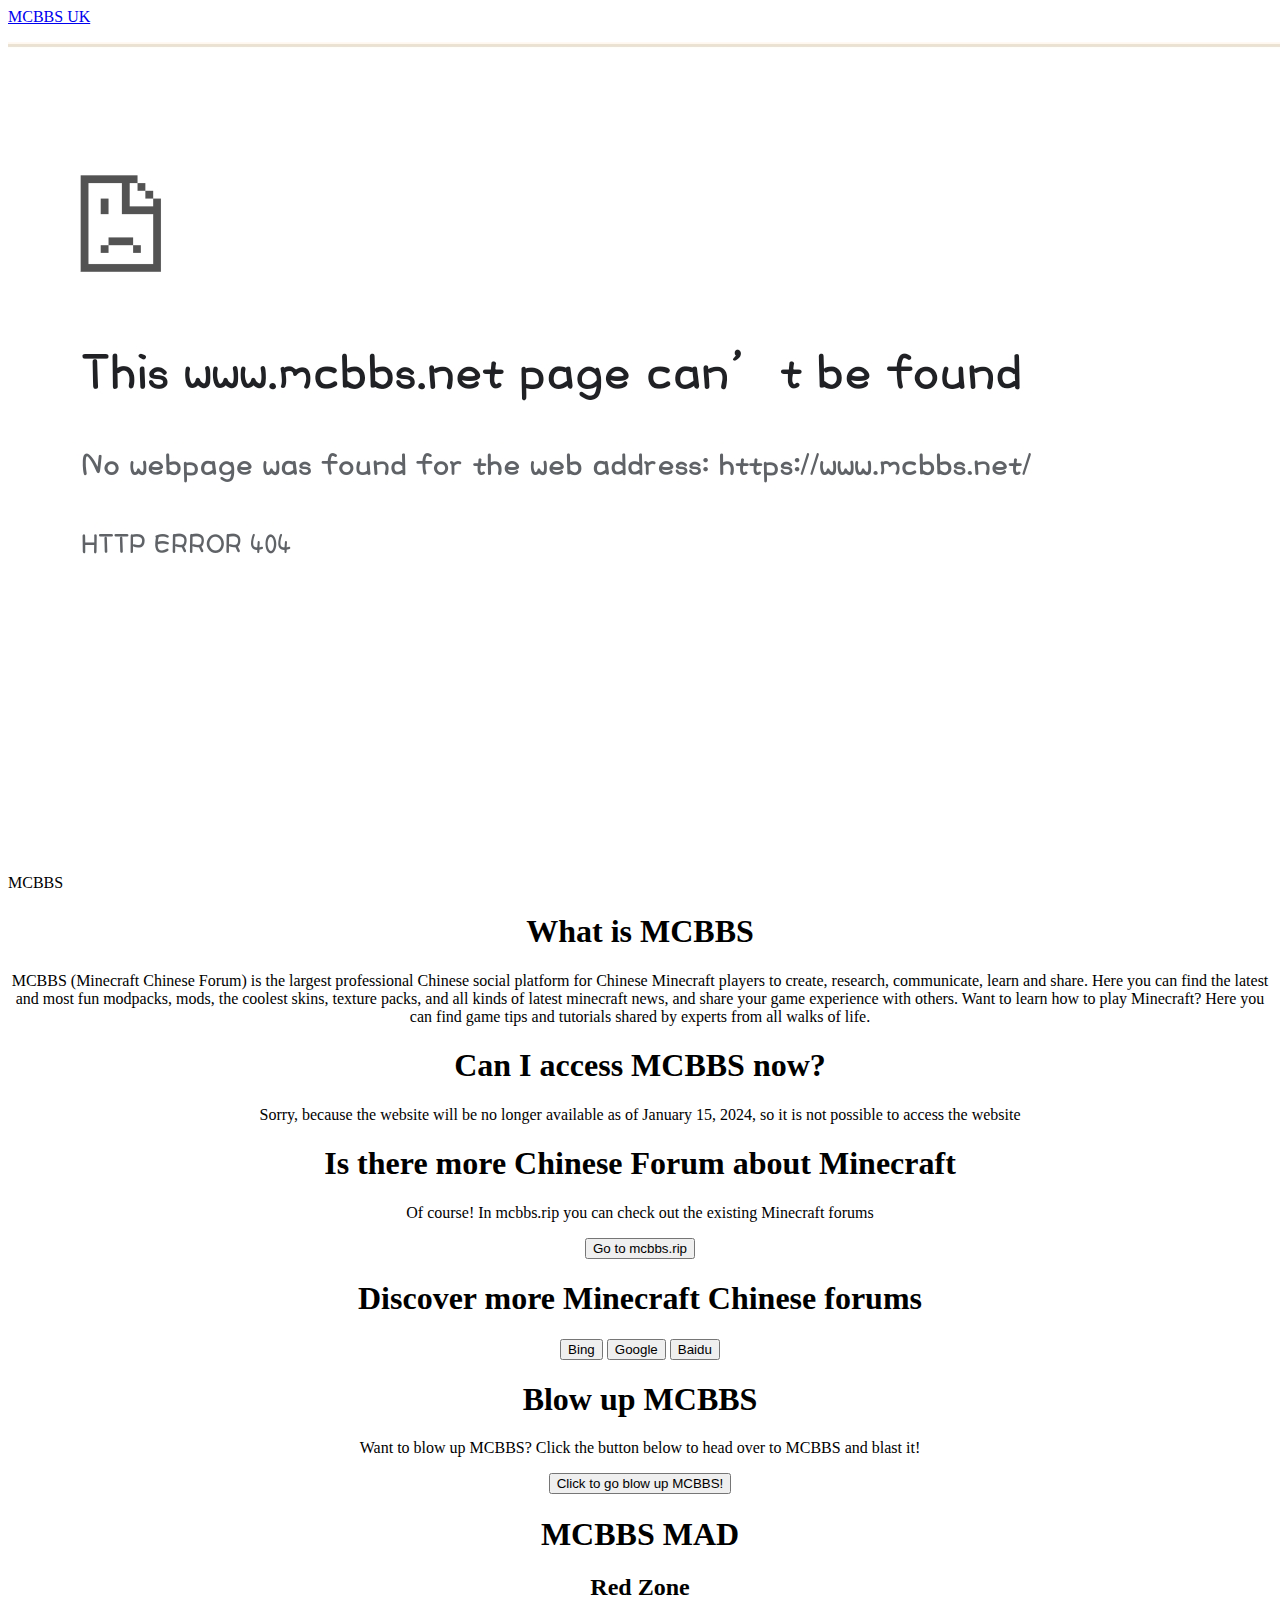
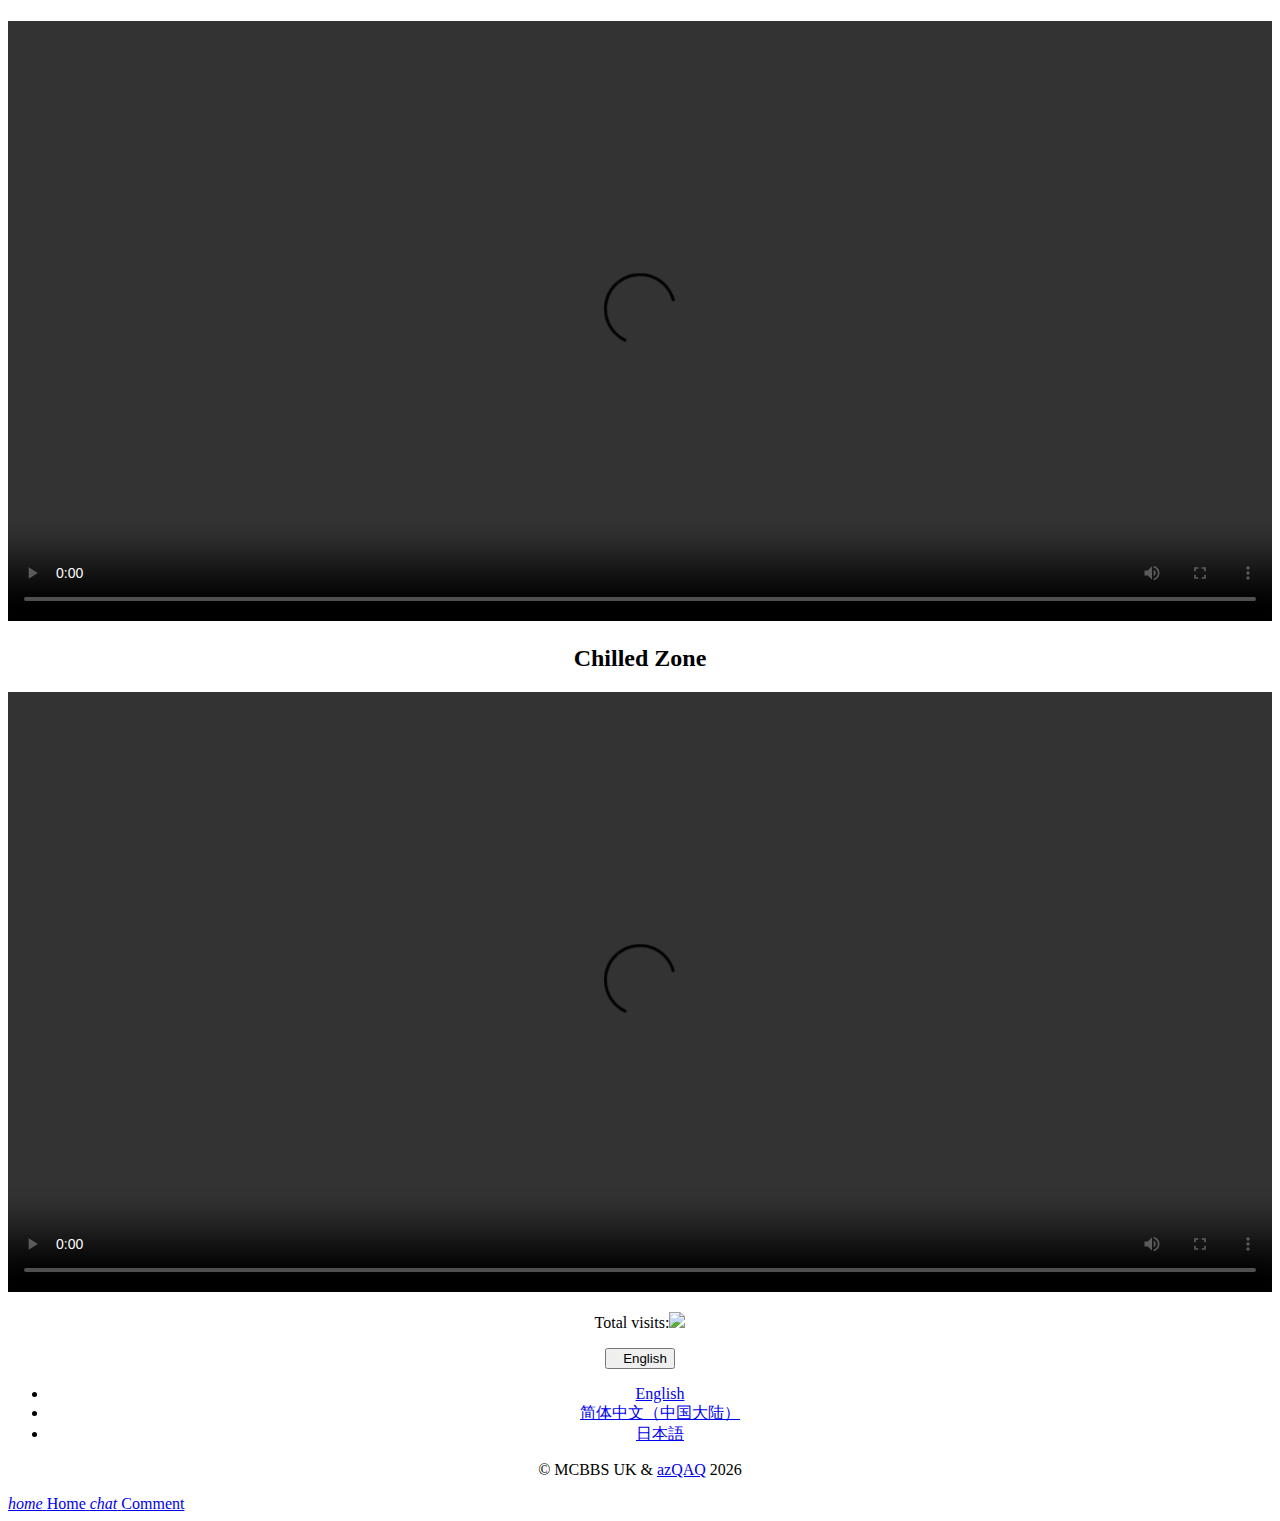
==== index.html @ d74c5c9b "Add files via upload" ====
<!DOCTYPE html>
<html lang="en">
<head>
    <link rel="stylesheet" href="https://unpkg.com/mdui@1.0.2/dist/css/mdui.min.css">
    <script src="https://unpkg.com/mdui@1.0.2/dist/js/mdui.min.js"></script>
    <script src="//instant.page/5.2.0" type="module" integrity="sha384-jnZyxPjiipYXnSU0ygqeac2q7CVYMbh84q0uHVRRxEtvFPiQYbXWUorga2aqZJ0z"></script>
    <meta charset="UTF-8">
    <meta name="viewport" content="width=device-width,initial-scale=1.0,maximum-scale=1.0,minimum-scale=1.0,user-scalable=no">
    <title>MCBBS UK</title>
</head>
<body class="mdui-theme-primary-brown">
<div class="mdui-appbar">
    <div class="mdui-toolbar mdui-color-theme">
      <a href="javascript:;" class="mdui-typo-headline">MCBBS UK</a>
      <div class="mdui-toolbar-spacer"></div>
    </div>
  </div>
</body>
  <p align="center">
    <div class="mdui-grid-tile">
    <img src="./image/404notfound.webp"/>
    <div class="mdui-grid-tile-actions">
      <div class="mdui-grid-tile-text">
        <div class="mdui-grid-tile-title">MCBBS</div>
      </div>
    </div>
  </div>
</p>
<div class="mdui-divider-inset"></div>
<h1 align="center">What is MCBBS</h1>
<p align="center">MCBBS (Minecraft Chinese Forum) is the largest professional Chinese social platform for Chinese Minecraft players to create, research, communicate, learn and share. Here you can find the latest and most fun modpacks, mods, the coolest skins, texture packs, and all kinds of latest minecraft news, and share your game experience with others. Want to learn how to play Minecraft? Here you can find game tips and tutorials shared by experts from all walks of life.</p>
<div class="mdui-divider-inset"></div>
<h1 align="center">Can I access MCBBS now?</h1>
<p align="center">Sorry, because the website will be no longer available as of January 15, 2024, so it is not possible to access the website</p>
<div class="mdui-divider-inset"></div>
<h1 align="center">Is there more Chinese Forum about Minecraft</h1>
<p align="center">Of course! In mcbbs.rip you can check out the existing Minecraft forums</p>
<p align="center"><a href="https://mcbbs.rip"><button class="mdui-btn mdui-btn-raised mdui-ripple mdui-color-brown">Go to mcbbs.rip</button></a></p>
<div class="mdui-divider-inset"></div>
<h1 align="center">Discover more Minecraft Chinese forums</h1>
<p align="center"><a href="https://bing.com/search?q=我的世界中文论坛"><button class="mdui-btn mdui-btn-raised mdui-ripple mdui-color-brown">Bing</button></a>  <a href="https://google.com/search?q=我的世界中文论坛"><button class="mdui-btn mdui-btn-raised mdui-ripple mdui-color-brown">Google</button></a>  <a href="https://baidu.com/s?wd=我的世界中文论坛"><button class="mdui-btn mdui-btn-raised mdui-ripple mdui-color-brown">Baidu</button></a></p>
<div class="mdui-divider-inset"></div>
<h1 align="center">Blow up MCBBS</h1>
<p align="center">Want to blow up MCBBS? Click the button below to head over to MCBBS and blast it!</p>
<p align="center"><a href="./boom"><button class="mdui-btn mdui-btn-raised mdui-ripple mdui-color-brown">Click to go blow up MCBBS!</button></a></p>
<div class="mdui-divider-inset"></div>
<h1 align="center">MCBBS MAD</h1>
<h2 align="center">Red Zone</h2>
<p align="center"><video class="boan_video" style="background: #000;aspect-ratio: auto;" width="100%" height="600"" poster=""controls="controls"><source src="https://cdn.jsdelivr.net/gh/azdyqwo/mcbbs.uk@master/video/redzone.mp4" type=video/ogg>Your browser does not support video tags.</video></p>
<h2 align="center">Chilled Zone</h2>
<p align="center"><video class="boan_video" style="background: #000;aspect-ratio: auto;" width="100%" height="600"" poster=""controls="controls"><source src="https://cdn.jsdelivr.net/gh/azdyqwo/mcbbs.uk@master/video/hiyashi.mp4" type=video/ogg>Your browser does not support video tags.</video></p>
<div class="mdui-divider-inset"></div>
<p align="center">Total visits:<img src="https://badges.toozhao.com/badges/01HRKDP0V56AZW9S9BVVPQKA5X/orange.svg" /></p>
<p align="center">
  <!--language-->
  <div class="mdui-container" align=center >
    <button class="mdui-btn mdui-ripple mdui-color-blue" mdui-menu="{target: '#example-attr'}"><i class="mdui-icon material-icons">&#xe894;</i>English</button>
    <ul class="mdui-menu" id="example-attr">
      <li class="mdui-menu-item">
        <a href="javascript:;" class="mdui-ripple">English</a>
      </li>
      <li class="mdui-menu-item">
        <a href="./zh-cn.html" class="mdui-ripple">简体中文（中国大陆）</a>
      </li>
      <li class="mdui-menu-item">
        <a href="./ja.html" class="mdui-ripple">日本語</a>
      </li>
    </ul>
  </div>
  </p>
<p align="center">© MCBBS UK & <a href="http://azqaq.top">azQAQ</a> <script type="text/javascript">document.write((new Date()).getFullYear());</script></p>




<body class="mdui-bottom-nav-fixed">
<div class="mdui-bottom-nav">
  <a href="./" class="mdui-ripple mdui-bottom-nav-active">
    <i class="mdui-icon material-icons">home</i>
    <label>Home</label>
  </a>
  <a href="./comment" class="mdui-ripple">
    <i class="mdui-icon material-icons">chat</i>
    <label>Comment</label>
  </a>
</div>
</body>
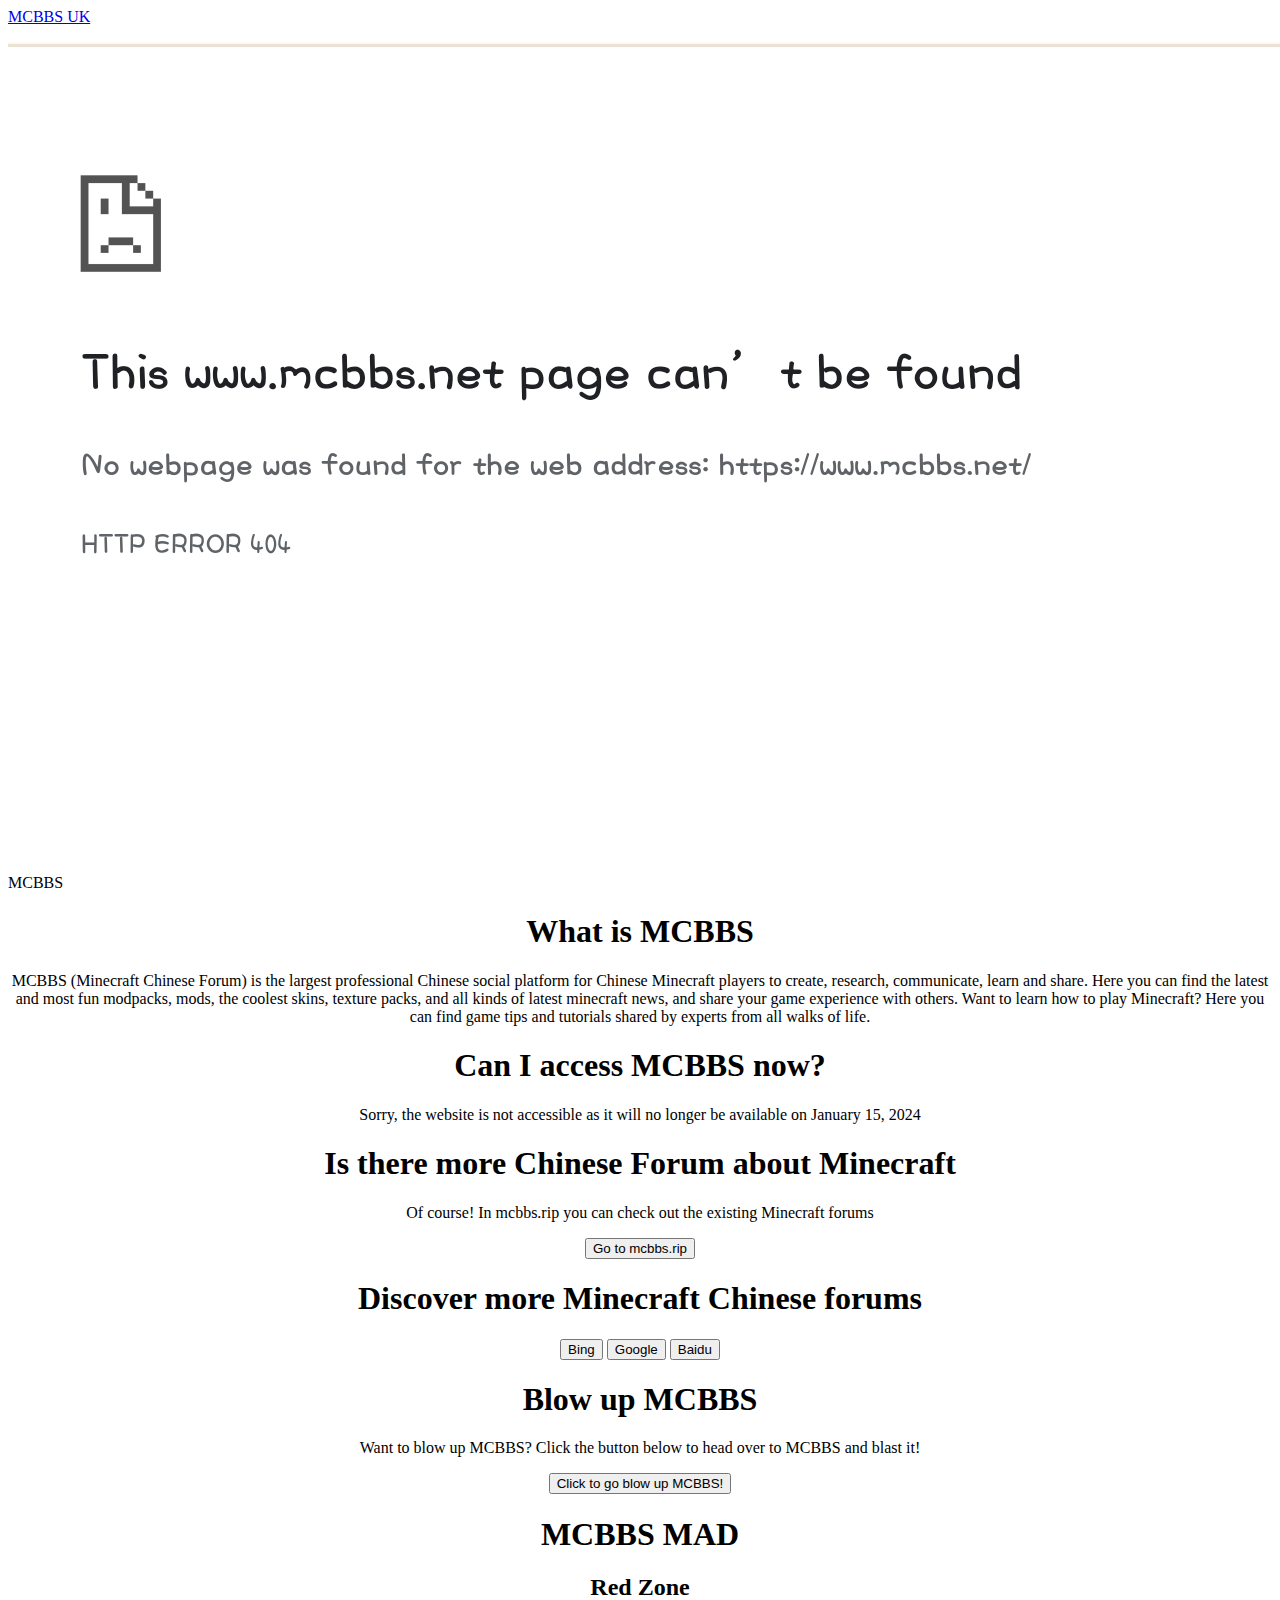
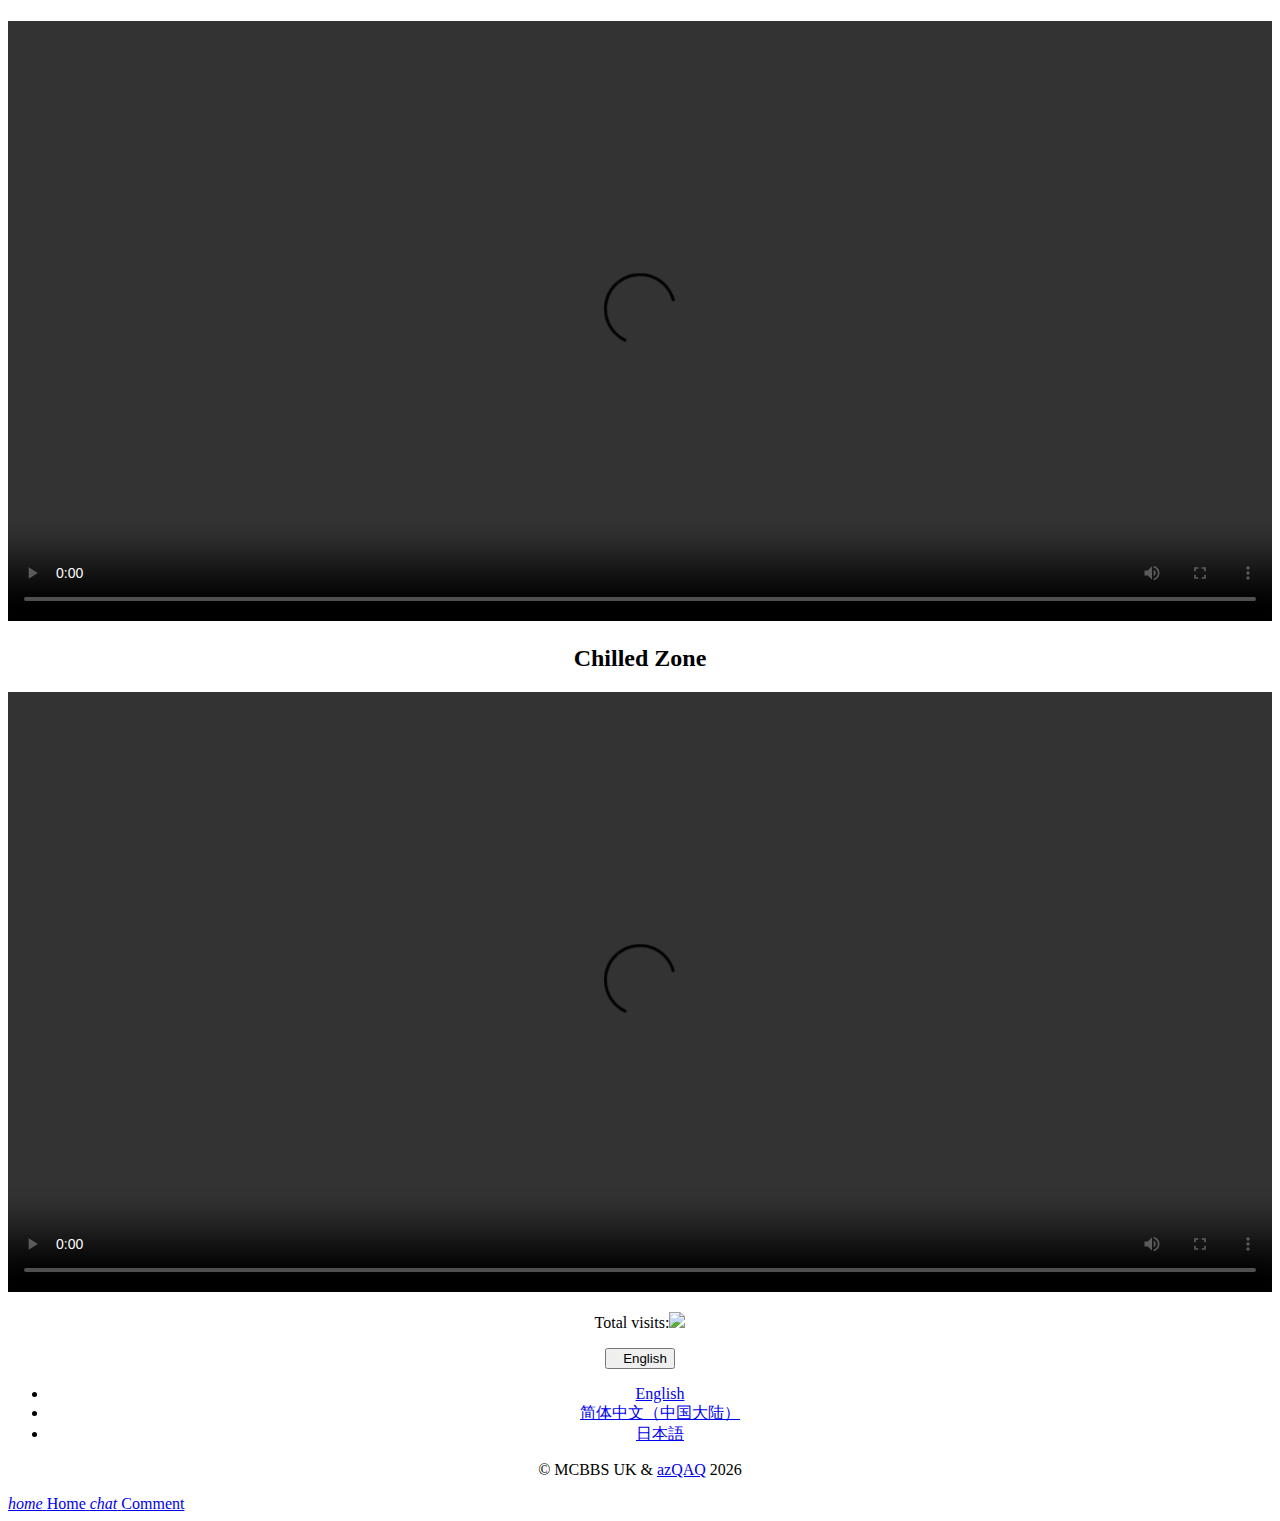
==== commit 871c18d8: "更新 index.html" ====
--- a/index.html
+++ b/index.html
@@ -32,7 +32,7 @@
 <p align="center">MCBBS (Minecraft Chinese Forum) is the largest professional Chinese social platform for Chinese Minecraft players to create, research, communicate, learn and share. Here you can find the latest and most fun modpacks, mods, the coolest skins, texture packs, and all kinds of latest minecraft news, and share your game experience with others. Want to learn how to play Minecraft? Here you can find game tips and tutorials shared by experts from all walks of life.</p>
 <div class="mdui-divider-inset"></div>
 <h1 align="center">Can I access MCBBS now?</h1>
-<p align="center">Sorry, because the website will be no longer available as of January 15, 2024, so it is not possible to access the website</p>
+<p align="center">Sorry, the website is not accessible as it will no longer be available on January 15, 2024</p>
 <div class="mdui-divider-inset"></div>
 <h1 align="center">Is there more Chinese Forum about Minecraft</h1>
 <p align="center">Of course! In mcbbs.rip you can check out the existing Minecraft forums</p>
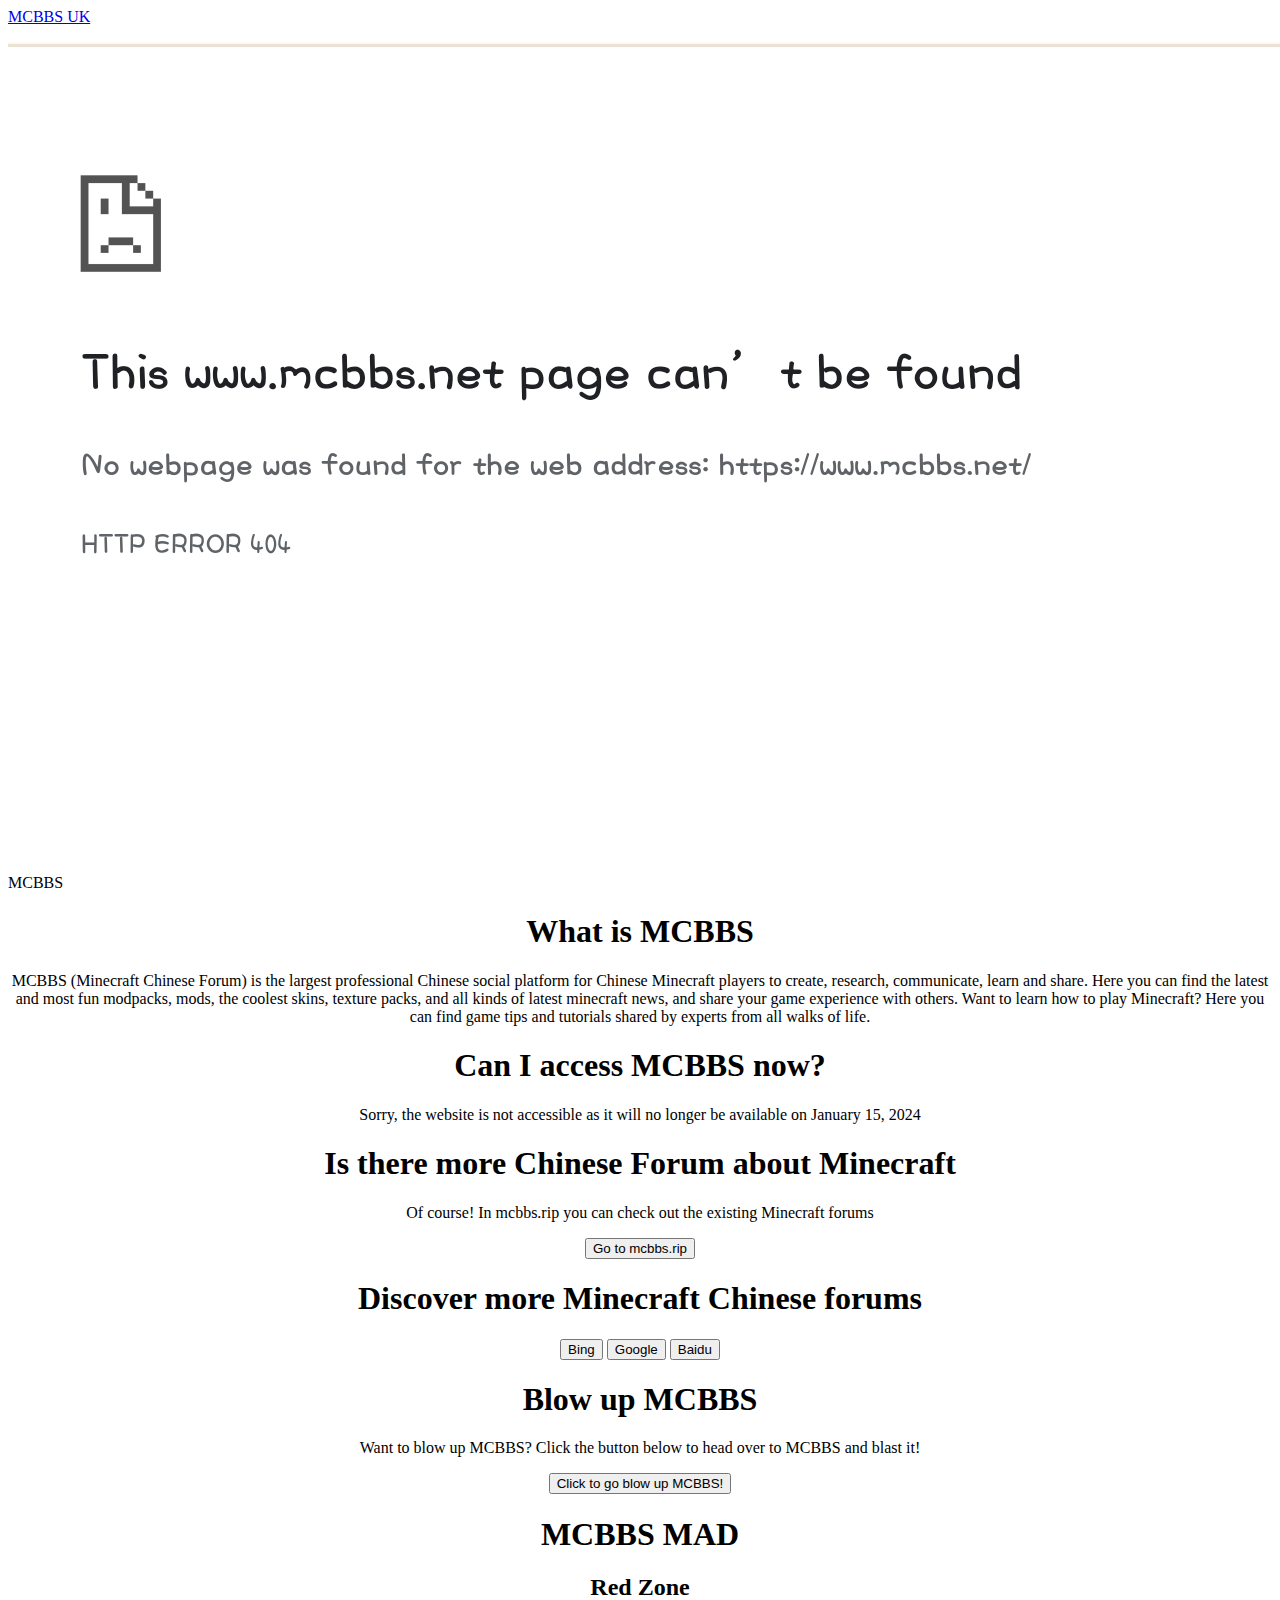
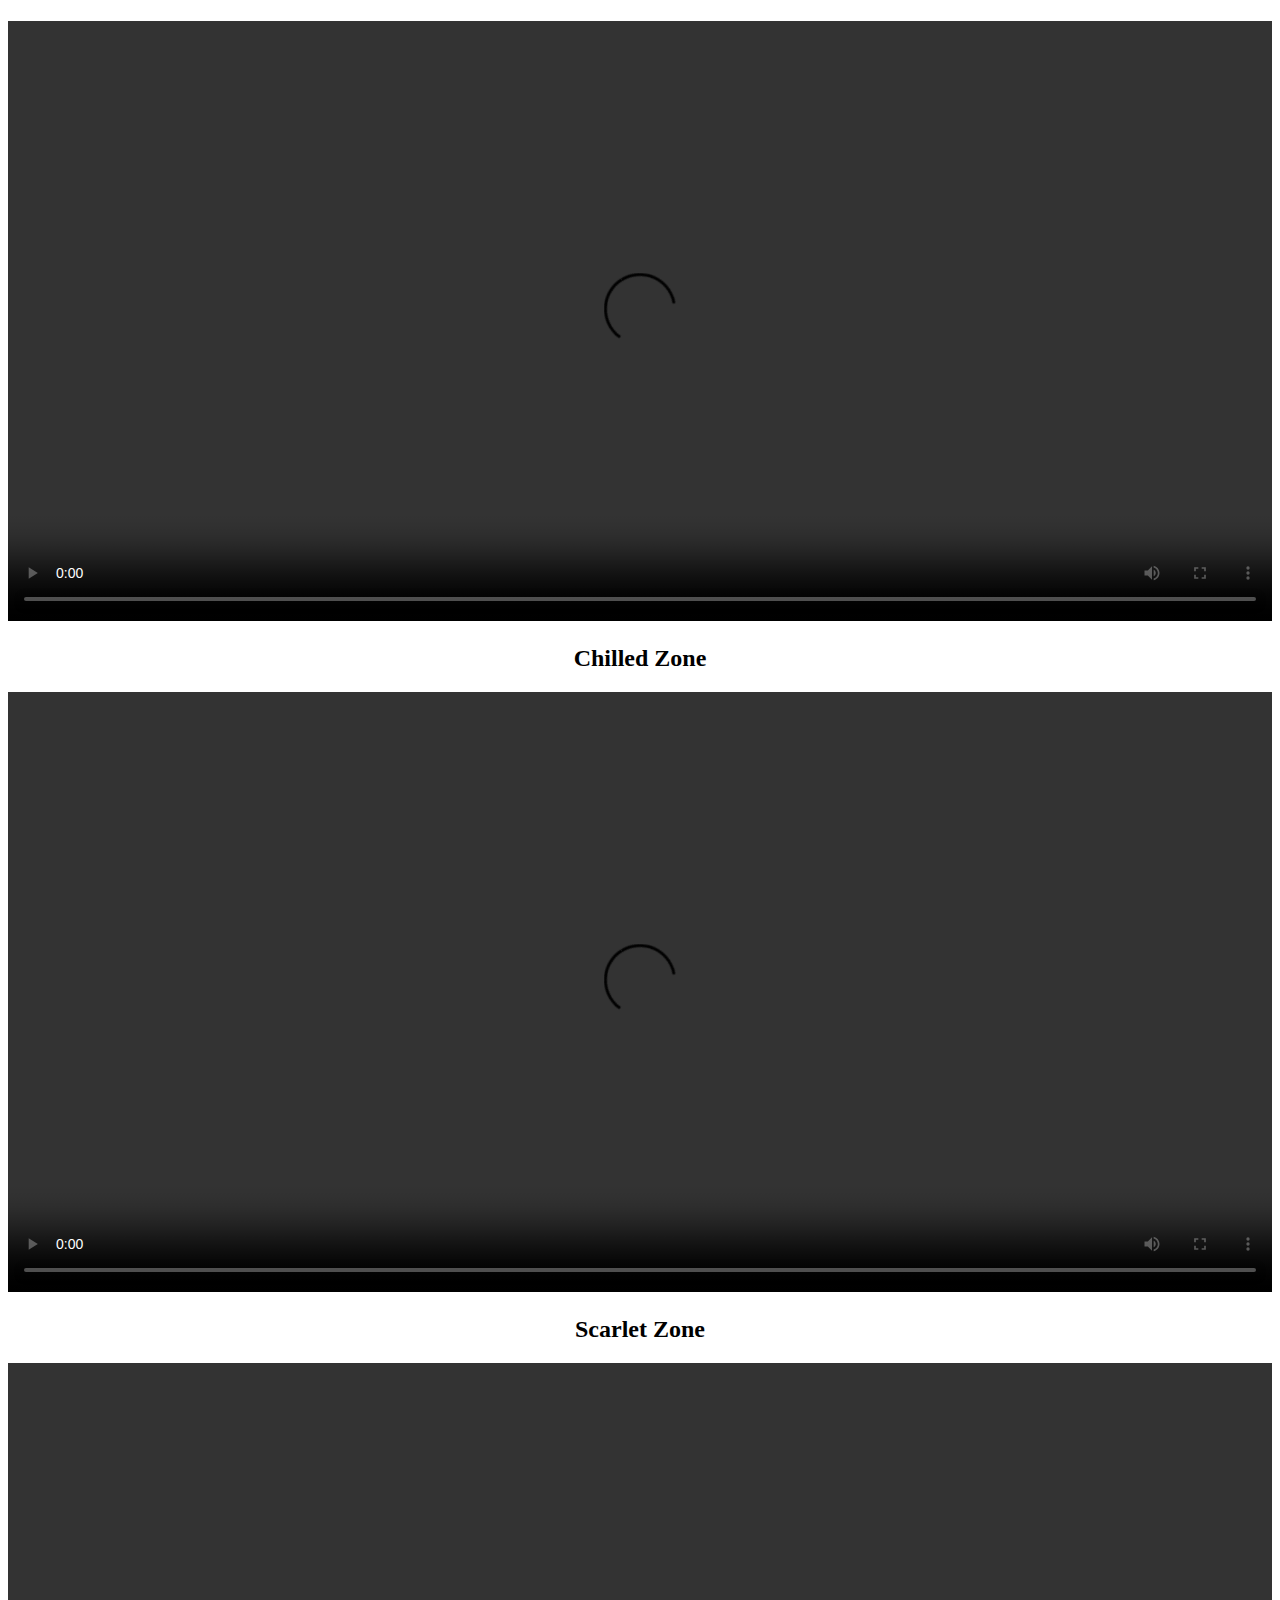
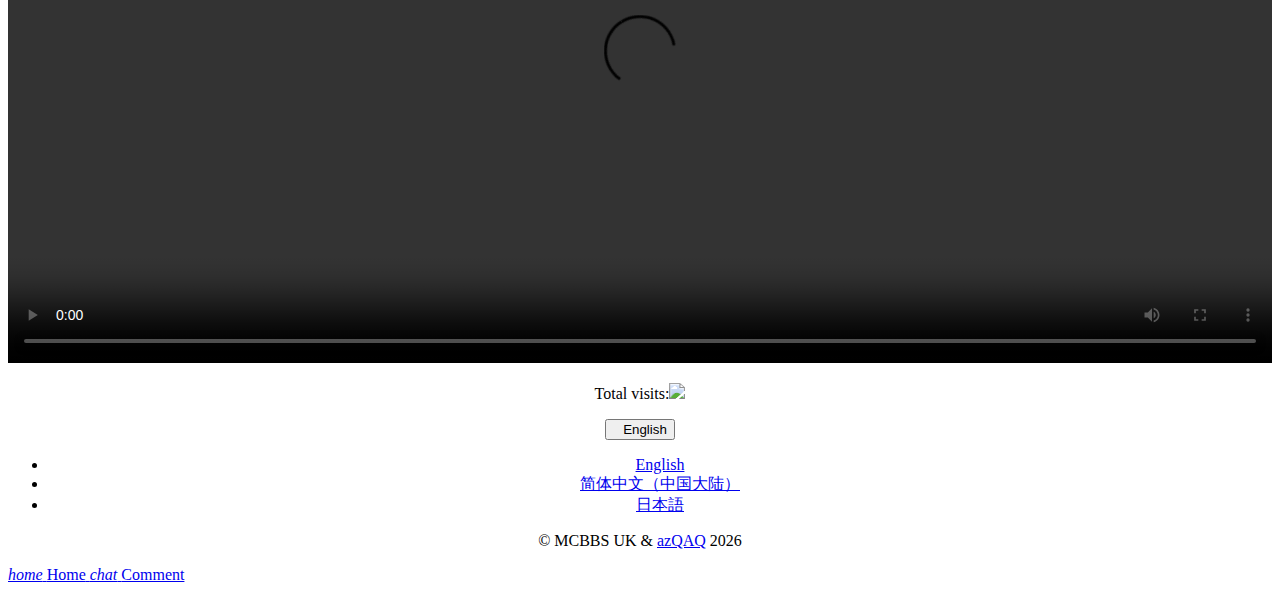
==== commit ed08932c: "Update index.html" ====
--- a/index.html
+++ b/index.html
@@ -50,6 +50,8 @@
 <p align="center"><video class="boan_video" style="background: #000;aspect-ratio: auto;" width="100%" height="600"" poster=""controls="controls"><source src="https://cdn.jsdelivr.net/gh/azdyqwo/mcbbs.uk@master/video/redzone.mp4" type=video/ogg>Your browser does not support video tags.</video></p>
 <h2 align="center">Chilled Zone</h2>
 <p align="center"><video class="boan_video" style="background: #000;aspect-ratio: auto;" width="100%" height="600"" poster=""controls="controls"><source src="https://cdn.jsdelivr.net/gh/azdyqwo/mcbbs.uk@master/video/hiyashi.mp4" type=video/ogg>Your browser does not support video tags.</video></p>
+<h2 align="center">Scarlet Zone</h2>
+<p align="center"><video class="boan_video" style="background: #000;aspect-ratio: auto;" width="100%" height="600"" poster=""controls="controls"><source src="https://cdn.jsdelivr.net/gh/azdyqwo/mcbbs.uk@master/video/scarletzone.mp4" type=video/ogg>Your browser does not support video tags.</video></p>
 <div class="mdui-divider-inset"></div>
 <p align="center">Total visits:<img src="https://badges.toozhao.com/badges/01HRKDP0V56AZW9S9BVVPQKA5X/orange.svg" /></p>
 <p align="center">
@@ -85,4 +87,4 @@
     <label>Comment</label>
   </a>
 </div>
-</body>+</body>
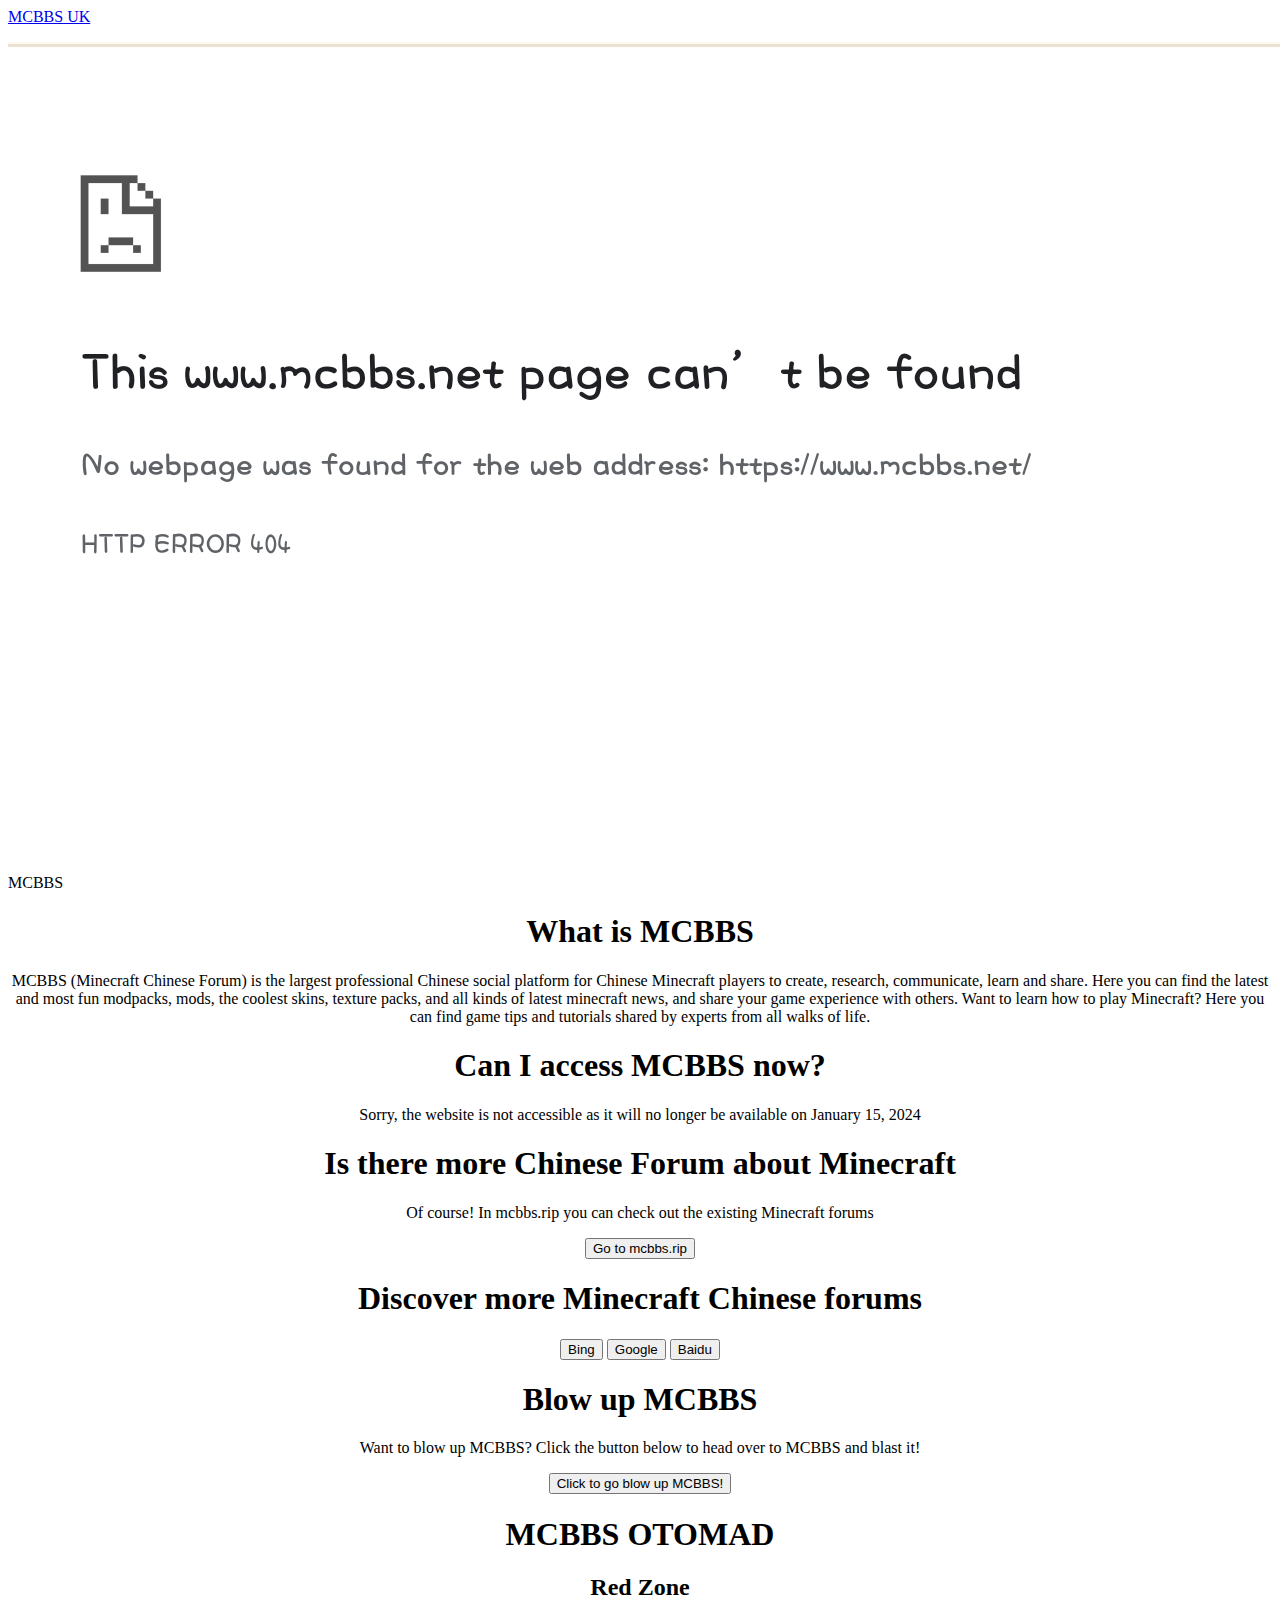
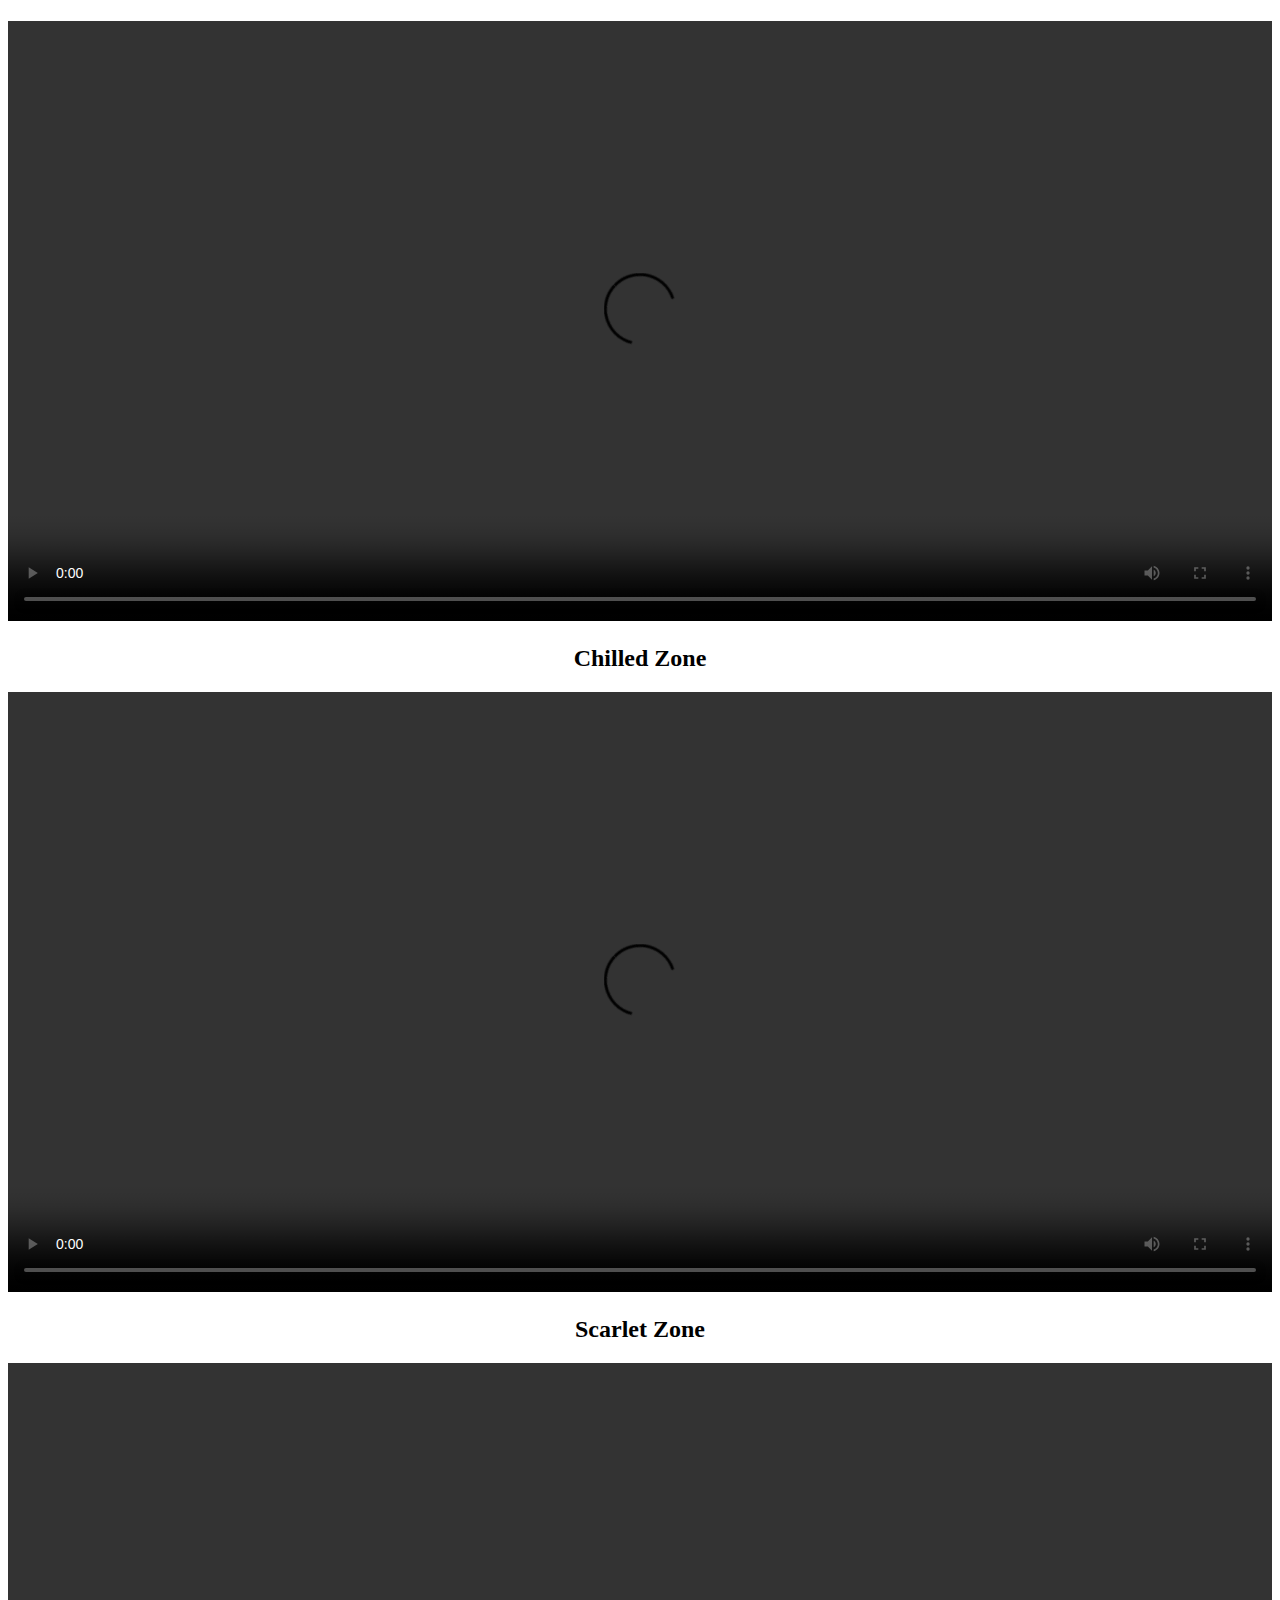
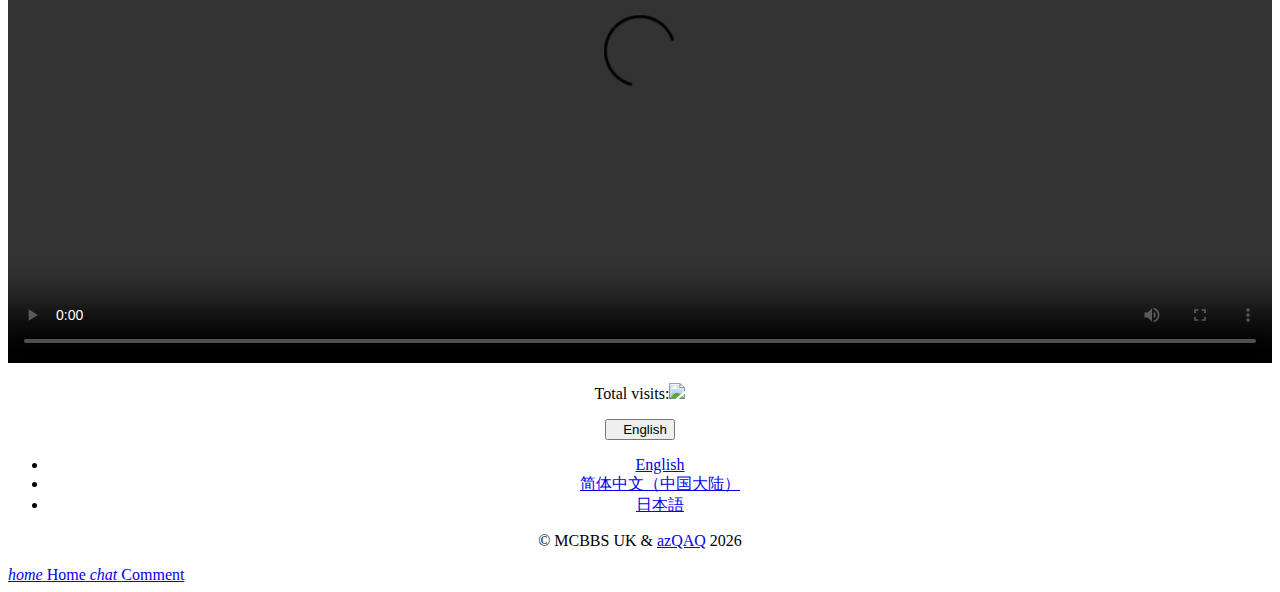
==== commit e6173a3f: "更新 index.html" ====
--- a/index.html
+++ b/index.html
@@ -45,7 +45,7 @@
 <p align="center">Want to blow up MCBBS? Click the button below to head over to MCBBS and blast it!</p>
 <p align="center"><a href="./boom"><button class="mdui-btn mdui-btn-raised mdui-ripple mdui-color-brown">Click to go blow up MCBBS!</button></a></p>
 <div class="mdui-divider-inset"></div>
-<h1 align="center">MCBBS MAD</h1>
+<h1 align="center">MCBBS OTOMAD</h1>
 <h2 align="center">Red Zone</h2>
 <p align="center"><video class="boan_video" style="background: #000;aspect-ratio: auto;" width="100%" height="600"" poster=""controls="controls"><source src="https://cdn.jsdelivr.net/gh/azdyqwo/mcbbs.uk@master/video/redzone.mp4" type=video/ogg>Your browser does not support video tags.</video></p>
 <h2 align="center">Chilled Zone</h2>
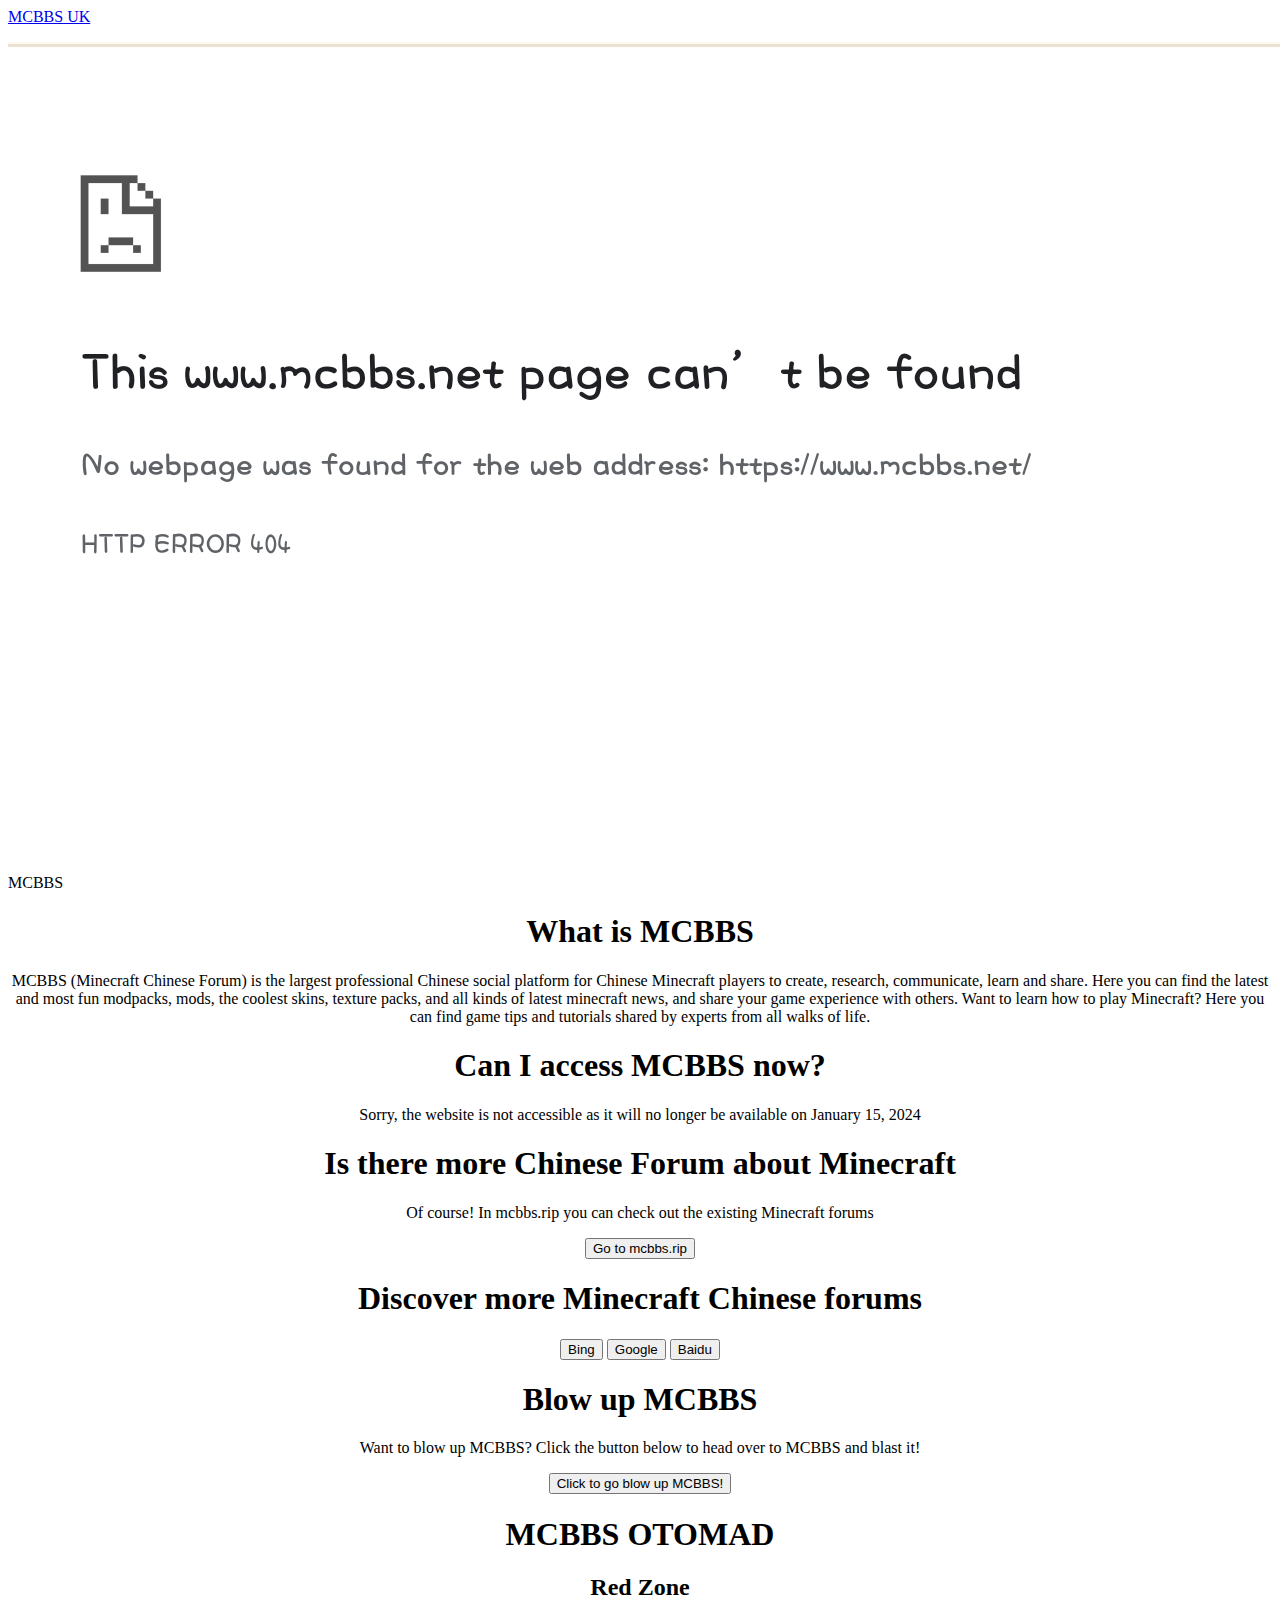
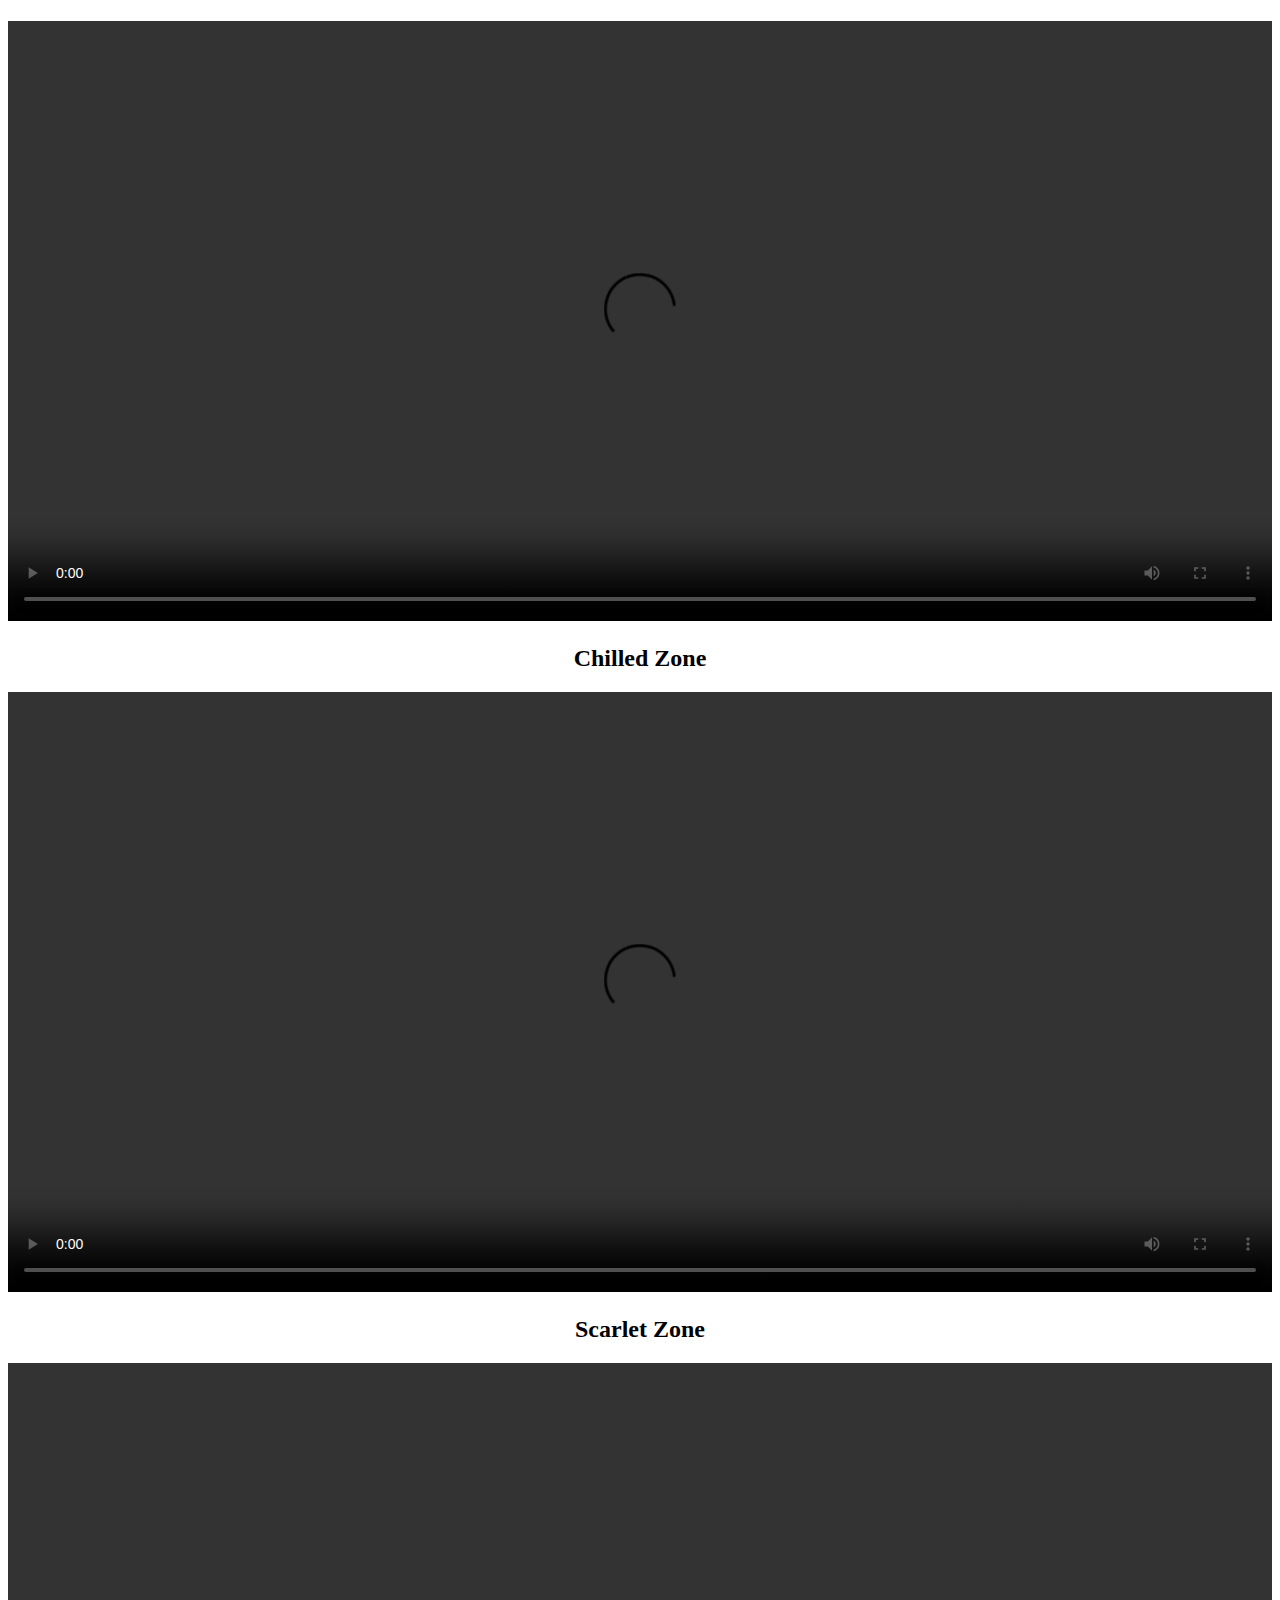
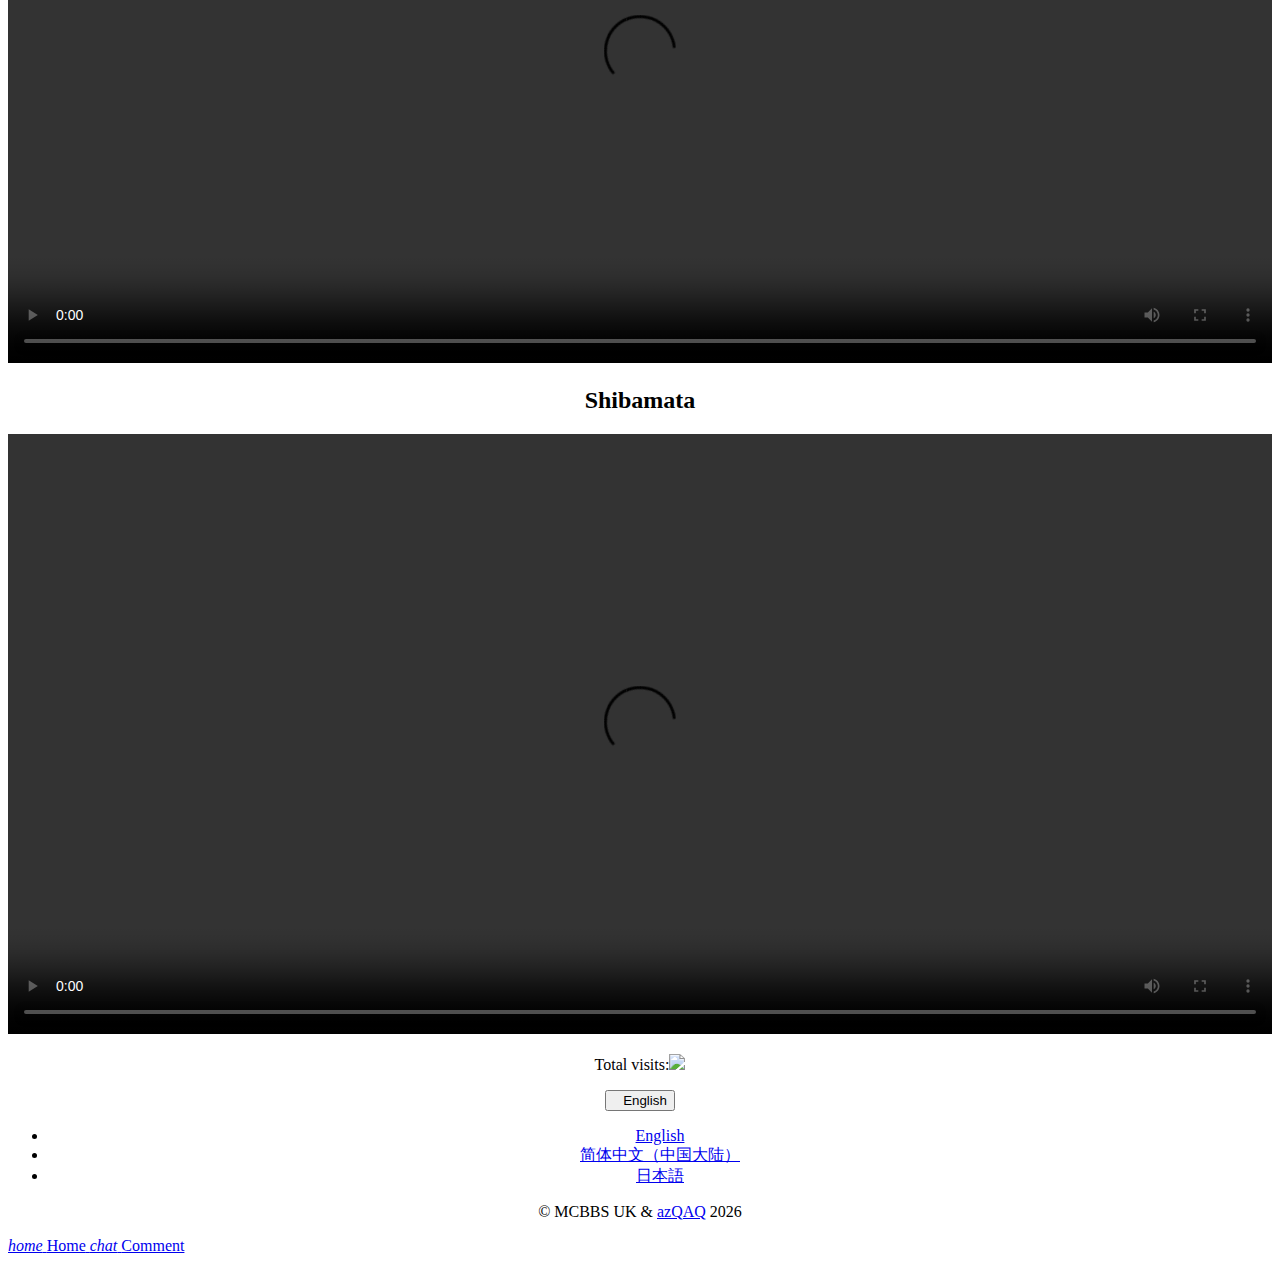
==== commit f4c69b35: "更新 index.html" ====
--- a/index.html
+++ b/index.html
@@ -51,7 +51,9 @@
 <h2 align="center">Chilled Zone</h2>
 <p align="center"><video class="boan_video" style="background: #000;aspect-ratio: auto;" width="100%" height="600"" poster=""controls="controls"><source src="https://cdn.jsdelivr.net/gh/azdyqwo/mcbbs.uk@master/video/hiyashi.mp4" type=video/ogg>Your browser does not support video tags.</video></p>
 <h2 align="center">Scarlet Zone</h2>
-<p align="center"><video class="boan_video" style="background: #000;aspect-ratio: auto;" width="100%" height="600"" poster=""controls="controls"><source src="https://cdn.jsdelivr.net/gh/azdyqwo/mcbbs.uk@master/video/scarletzone.mp4" type=video/ogg>Your browser does not support video tags.</video></p>
+<p align="center"><video class="boan_video" style="background: #000;aspect-ratio: auto;" width="100%" height="600"" poster=""controls="controls"><source src="https://cdn.jsdelivr.net/gh/azdyqwo/mcbbs.uk@master/video/scarletzone.mp4" type=video/ogg>Your browser does not support video tags.</video></p>
+<h2 align="center">Shibamata</h2>
+<p align="center"><video class="boan_video" style="background: #000;aspect-ratio: auto;" width="100%" height="600"" poster=""controls="controls"><source src="/video/mcbbsmata.mp4" type=video/ogg>Your browser does not support video tags.</video></p>
 <div class="mdui-divider-inset"></div>
 <p align="center">Total visits:<img src="https://badges.toozhao.com/badges/01HRKDP0V56AZW9S9BVVPQKA5X/orange.svg" /></p>
 <p align="center">
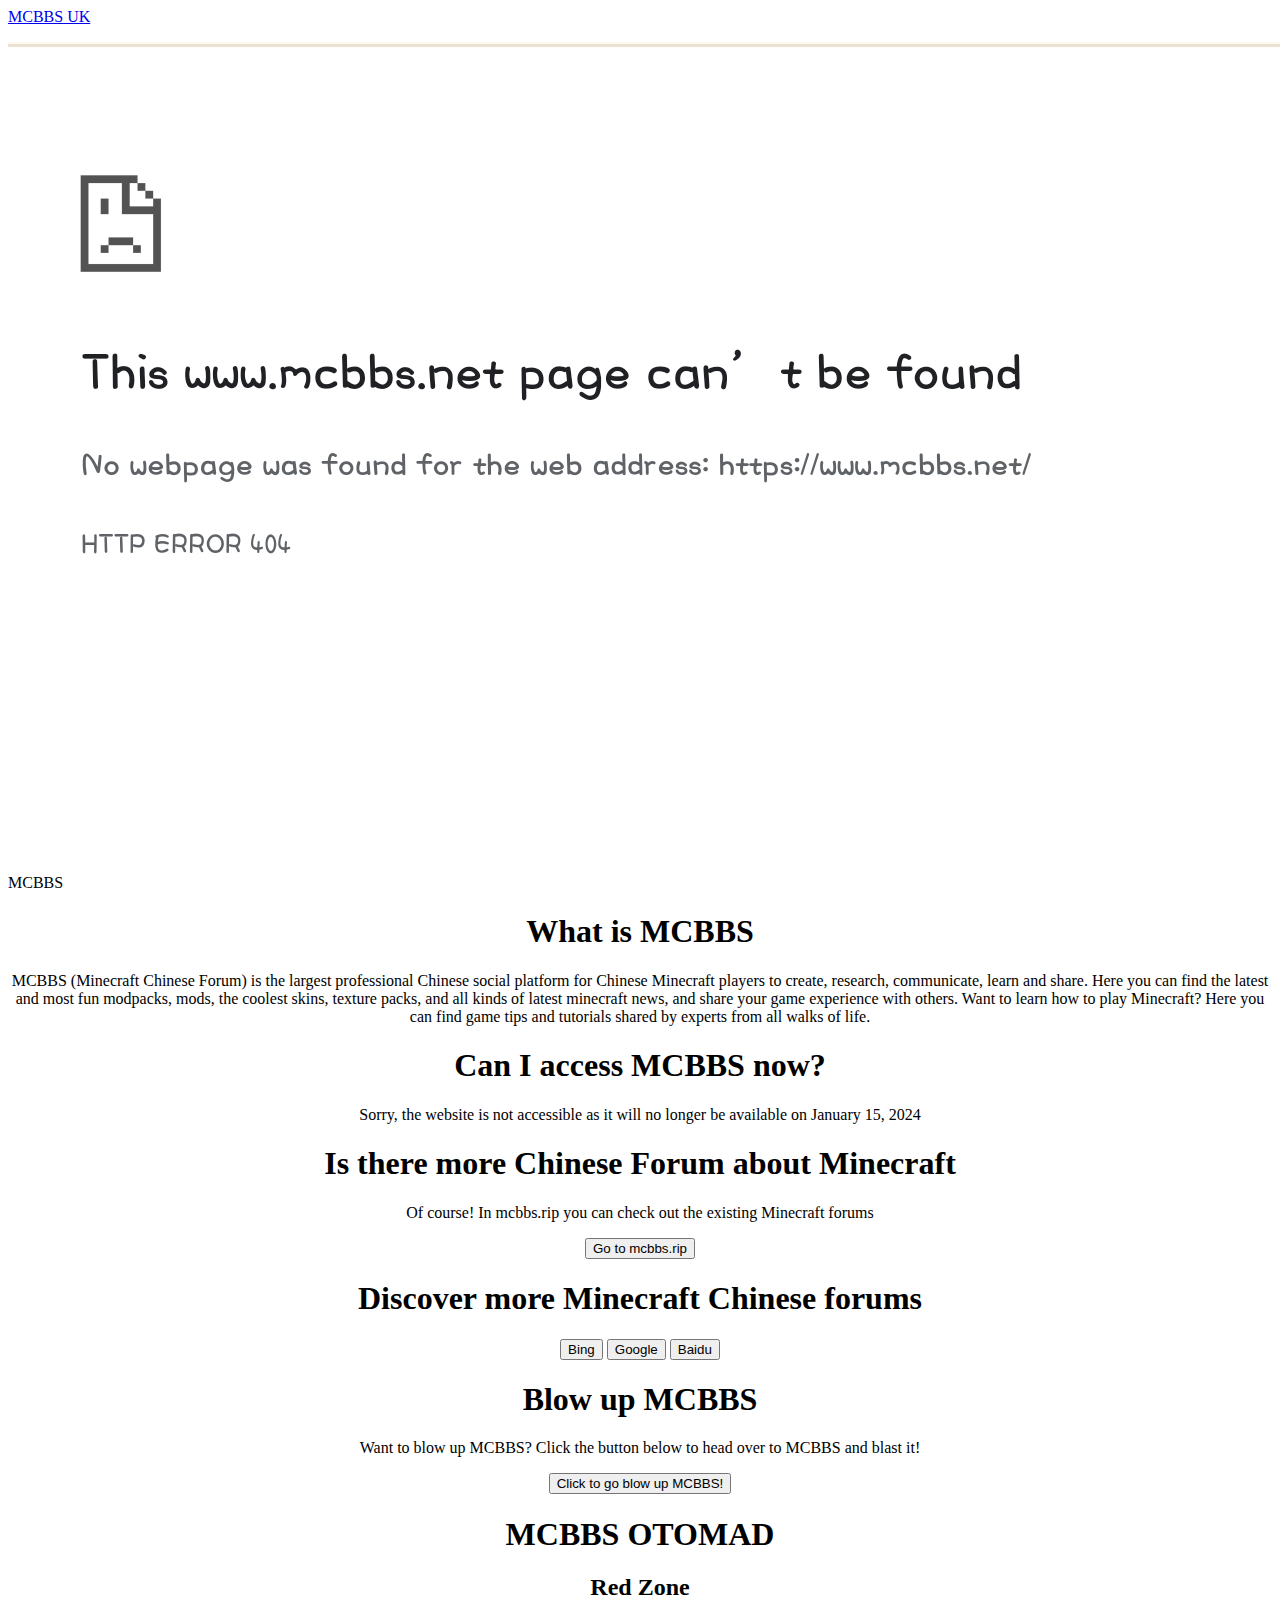
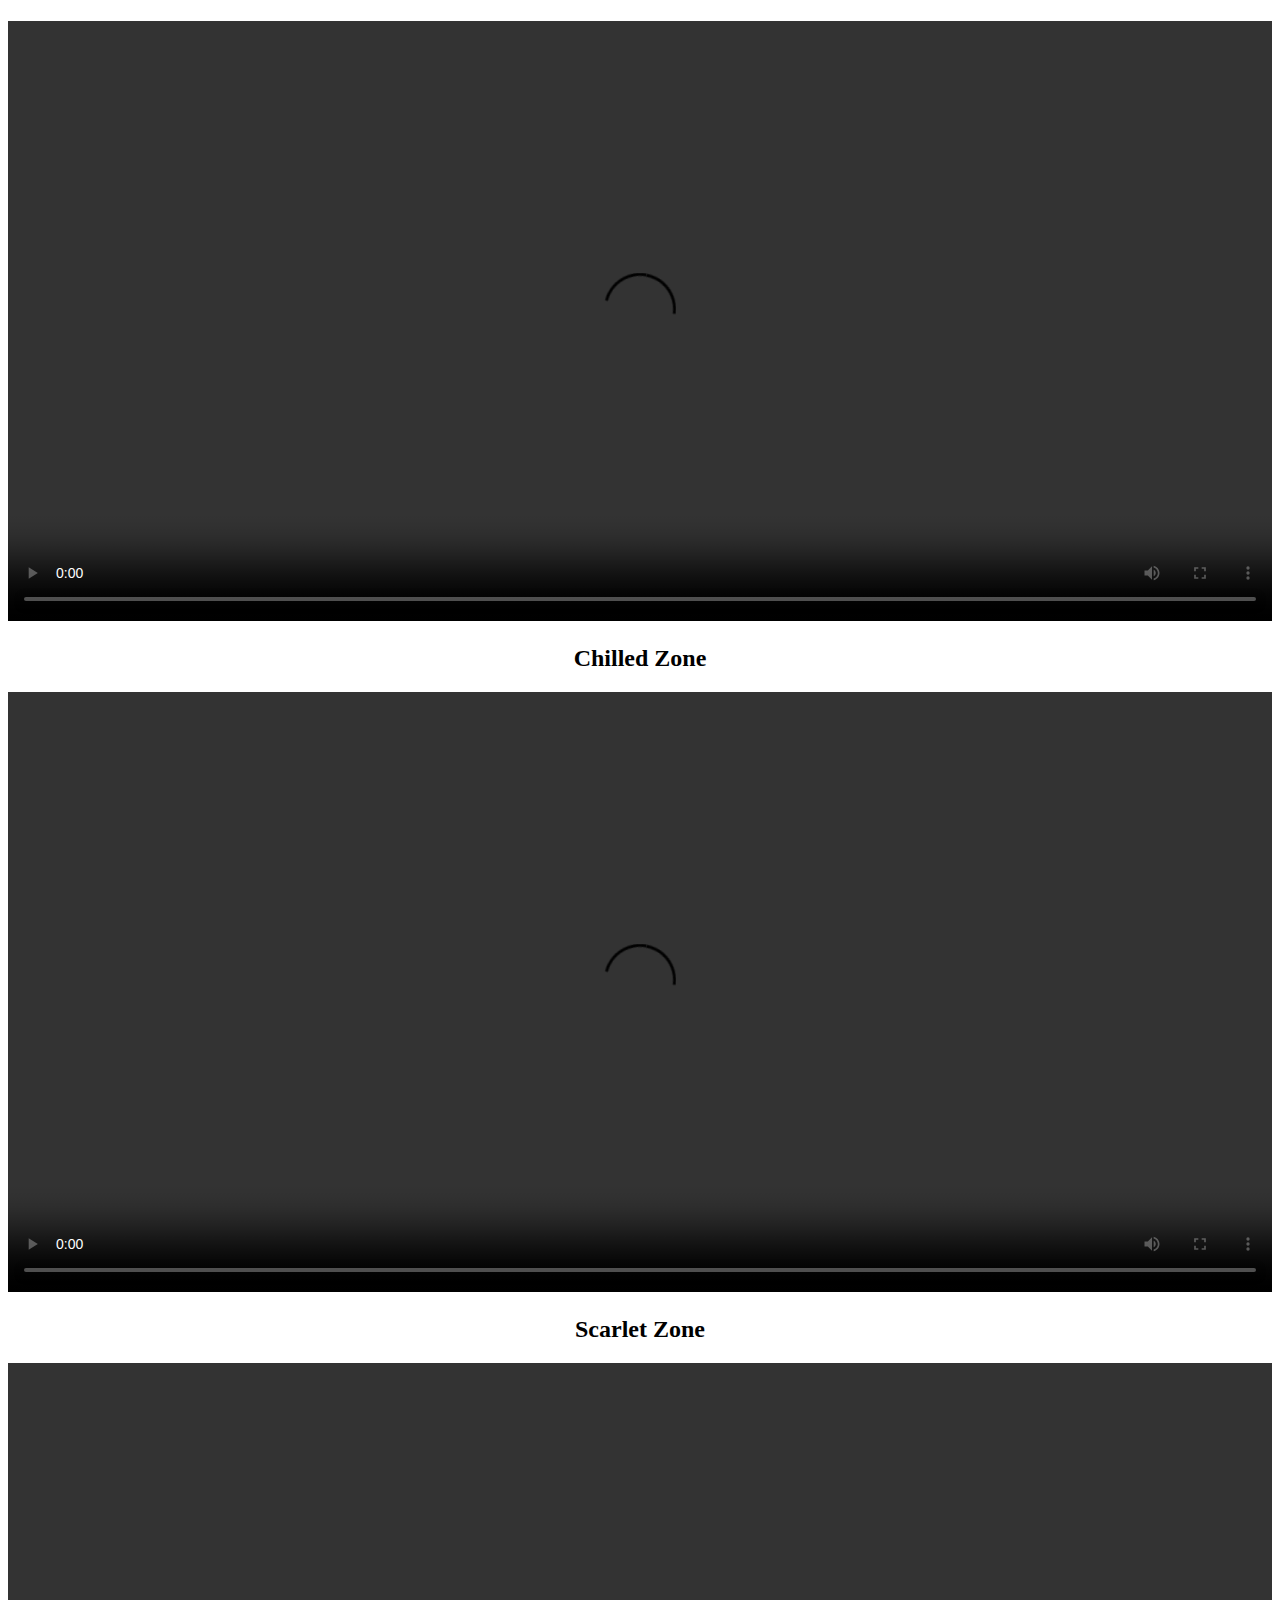
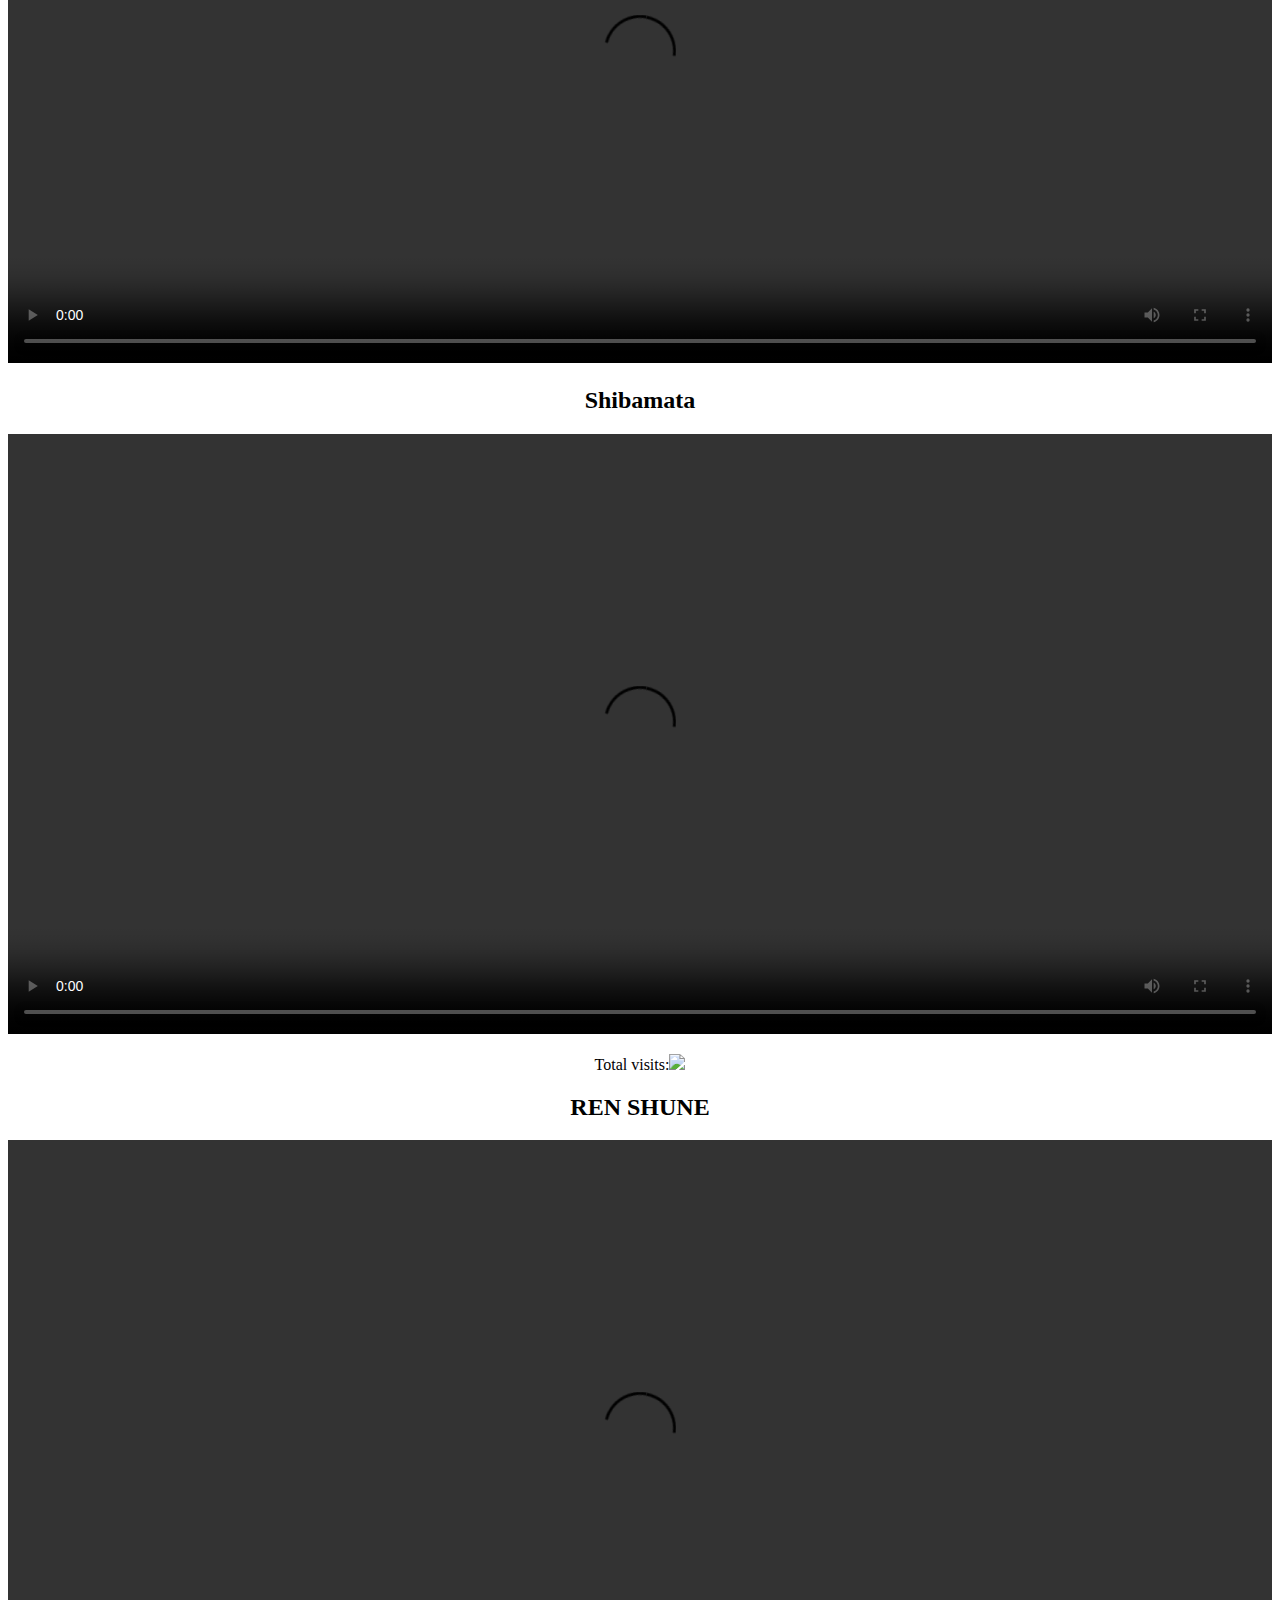
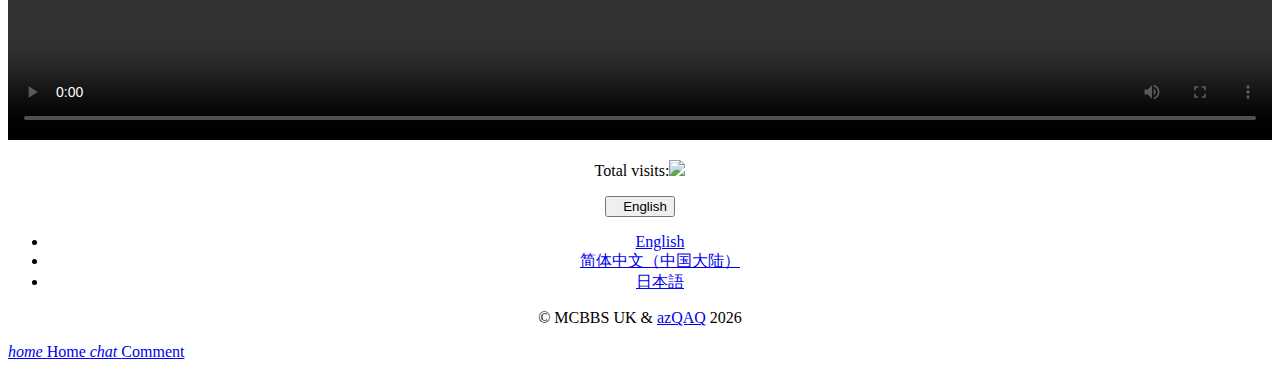
==== commit ad149b07: "更新 index.html" ====
--- a/index.html
+++ b/index.html
@@ -55,6 +55,10 @@
 <h2 align="center">Shibamata</h2>
 <p align="center"><video class="boan_video" style="background: #000;aspect-ratio: auto;" width="100%" height="600"" poster=""controls="controls"><source src="/video/mcbbsmata.mp4" type=video/ogg>Your browser does not support video tags.</video></p>
 <div class="mdui-divider-inset"></div>
+<p align="center">Total visits:<img src="https://badges.toozhao.com/badges/01HRKDP0V56AZW9S9BVVPQKA5X/orange.svg" /></p>
+<h2 align="center">REN SHUNE</h2>
+<p align="center"><video class="boan_video" style="background: #000;aspect-ratio: auto;" width="100%" height="600"" poster=""controls="controls"><source src="/video/renshune.mp4" type=video/ogg>Your browser does not support video tags.</video></p>
+<div class="mdui-divider-inset"></div>
 <p align="center">Total visits:<img src="https://badges.toozhao.com/badges/01HRKDP0V56AZW9S9BVVPQKA5X/orange.svg" /></p>
 <p align="center">
   <!--language-->
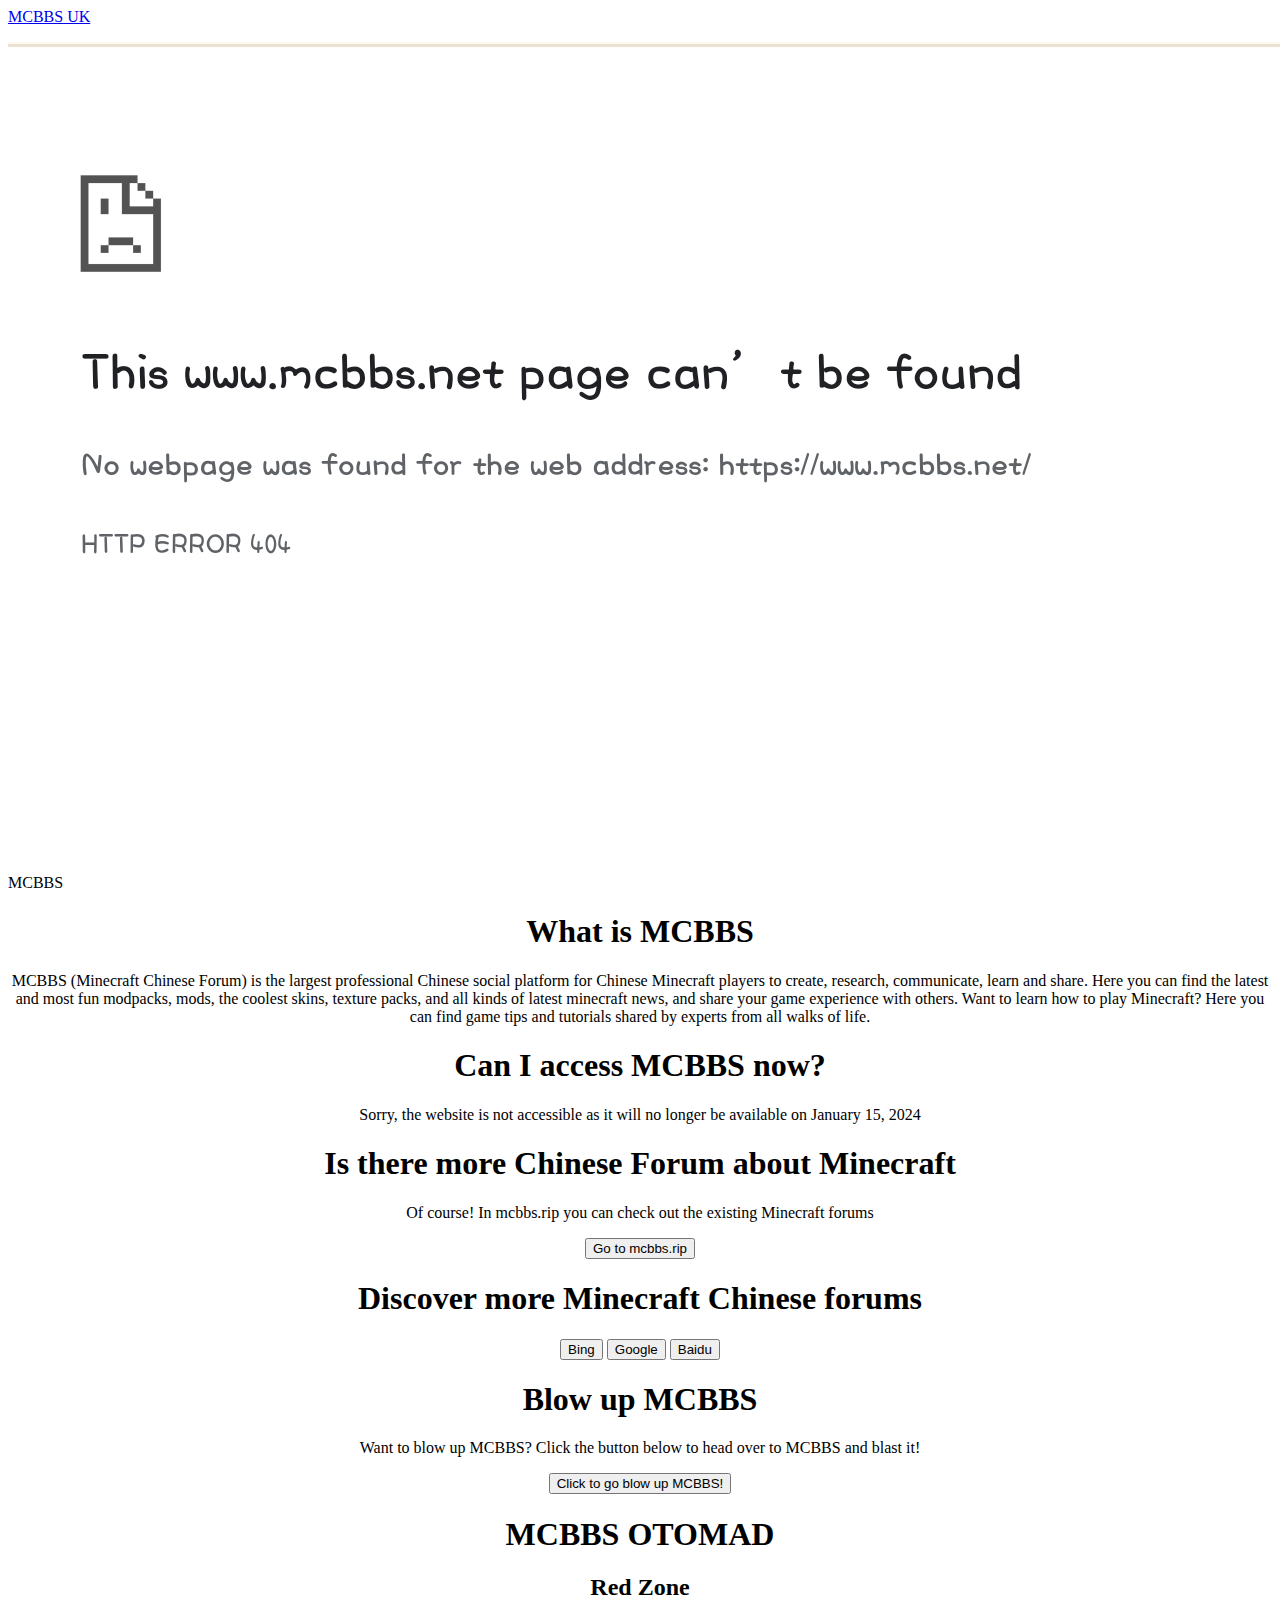
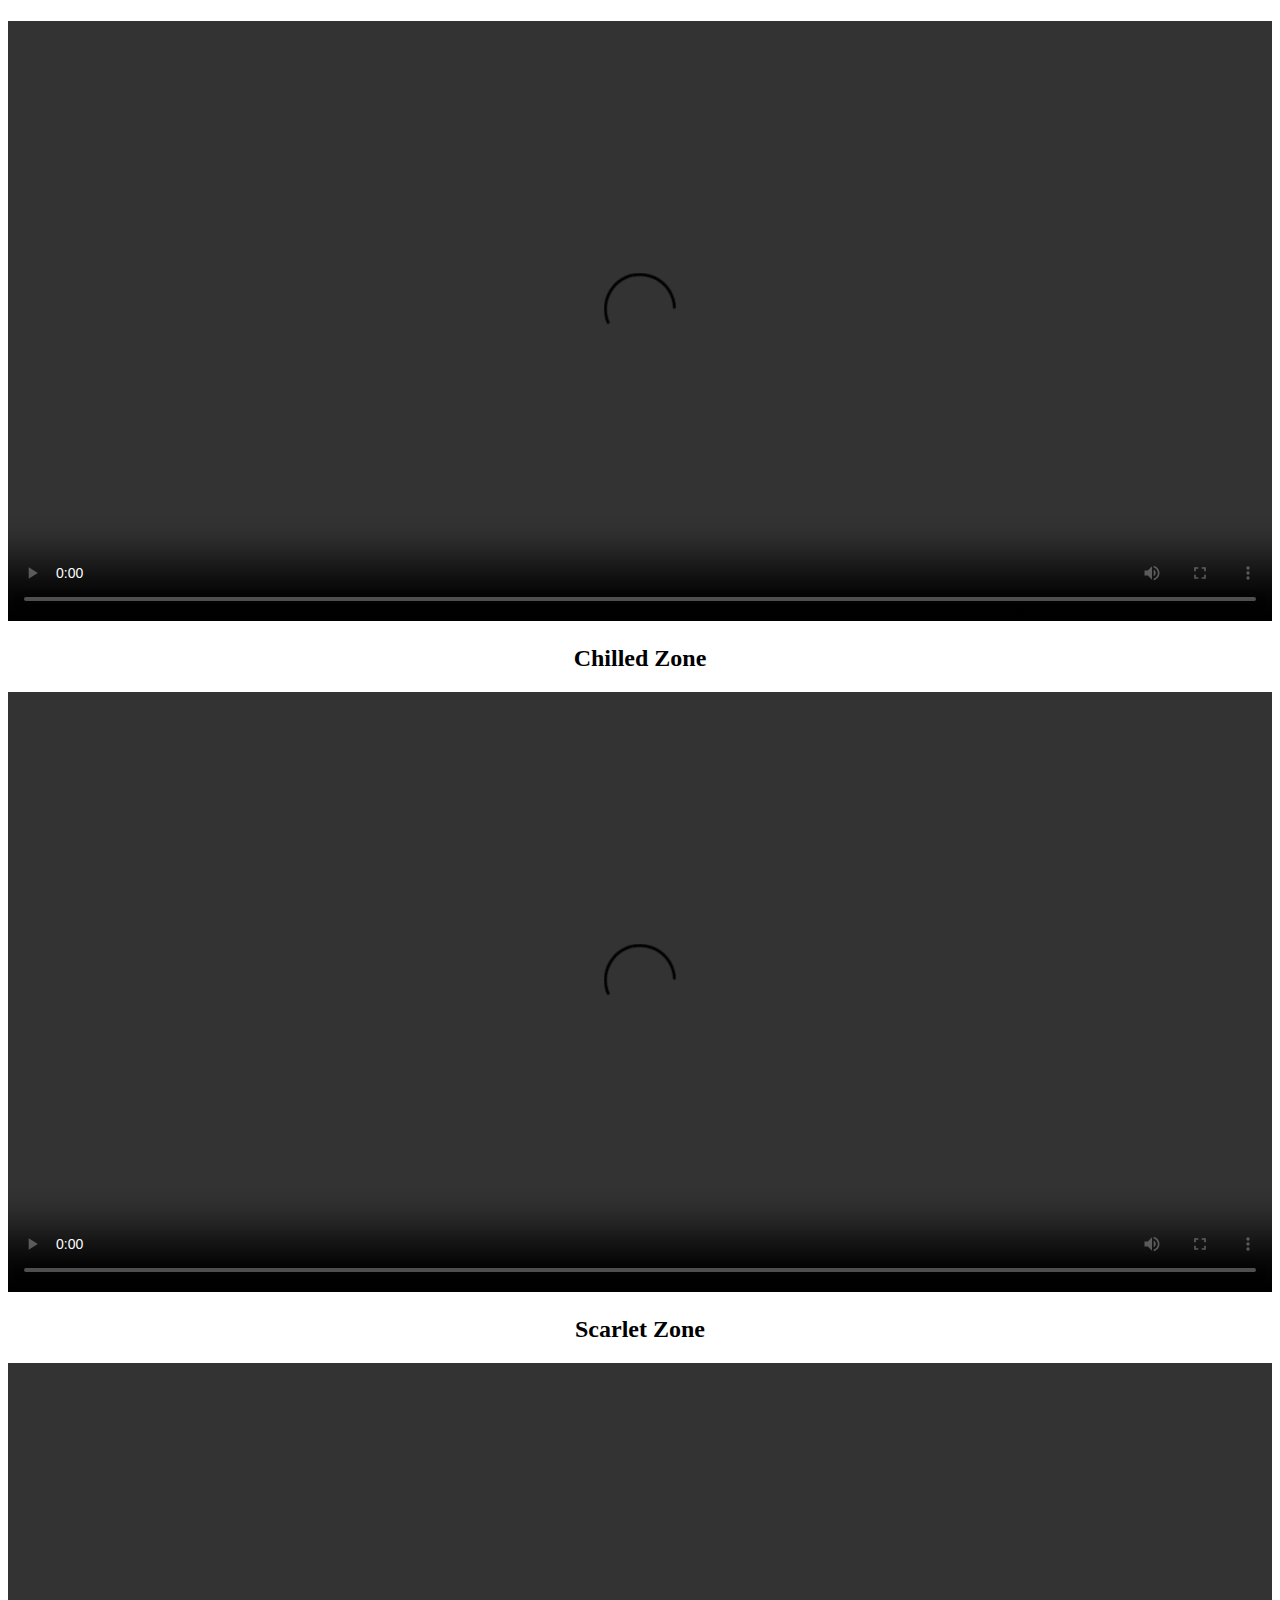
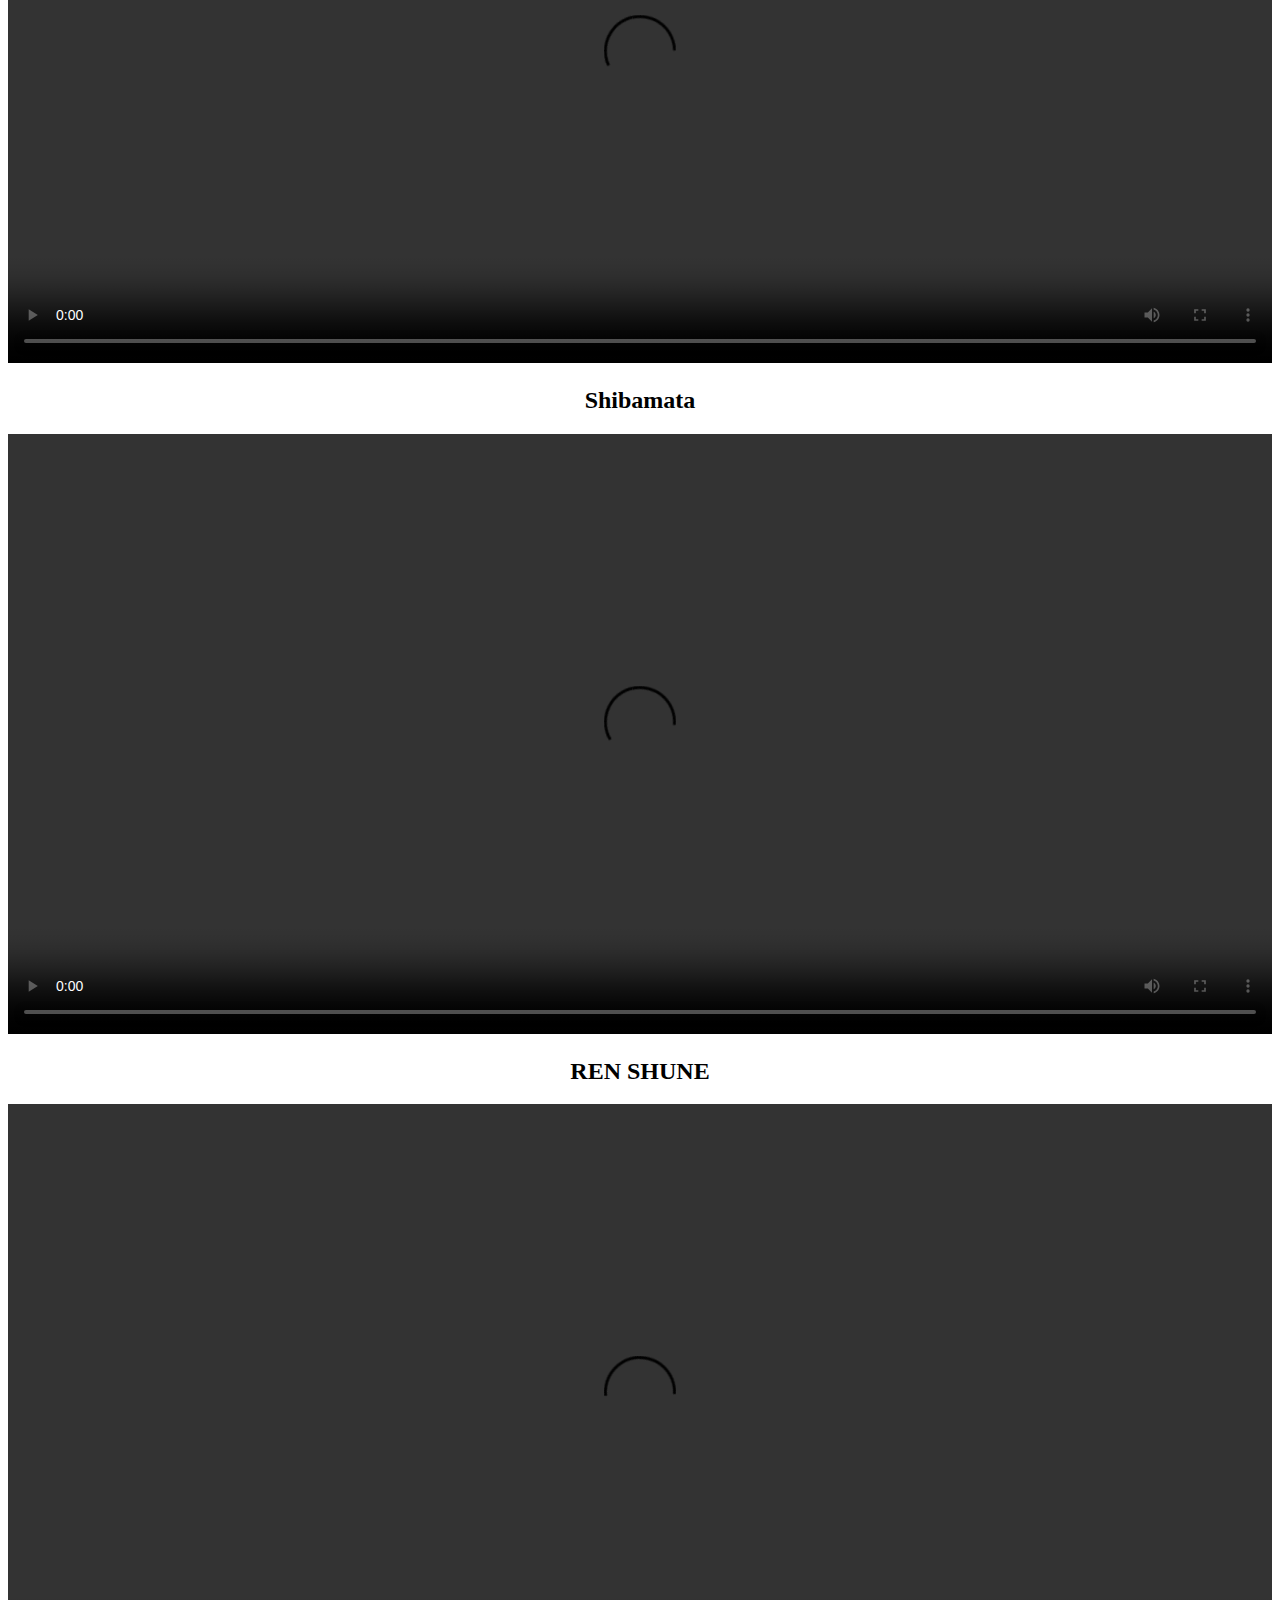
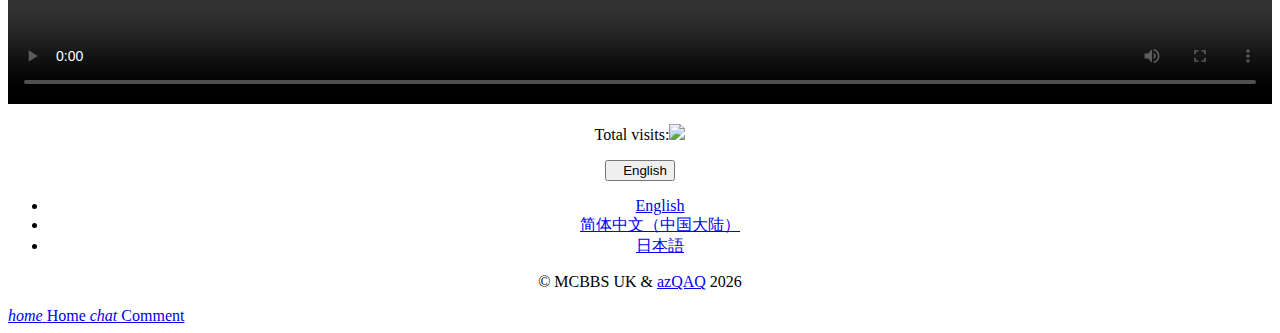
==== commit 4badc897: "更新 index.html" ====
--- a/index.html
+++ b/index.html
@@ -54,8 +54,6 @@
 <p align="center"><video class="boan_video" style="background: #000;aspect-ratio: auto;" width="100%" height="600"" poster=""controls="controls"><source src="https://cdn.jsdelivr.net/gh/azdyqwo/mcbbs.uk@master/video/scarletzone.mp4" type=video/ogg>Your browser does not support video tags.</video></p>
 <h2 align="center">Shibamata</h2>
 <p align="center"><video class="boan_video" style="background: #000;aspect-ratio: auto;" width="100%" height="600"" poster=""controls="controls"><source src="/video/mcbbsmata.mp4" type=video/ogg>Your browser does not support video tags.</video></p>
-<div class="mdui-divider-inset"></div>
-<p align="center">Total visits:<img src="https://badges.toozhao.com/badges/01HRKDP0V56AZW9S9BVVPQKA5X/orange.svg" /></p>
 <h2 align="center">REN SHUNE</h2>
 <p align="center"><video class="boan_video" style="background: #000;aspect-ratio: auto;" width="100%" height="600"" poster=""controls="controls"><source src="/video/renshune.mp4" type=video/ogg>Your browser does not support video tags.</video></p>
 <div class="mdui-divider-inset"></div>
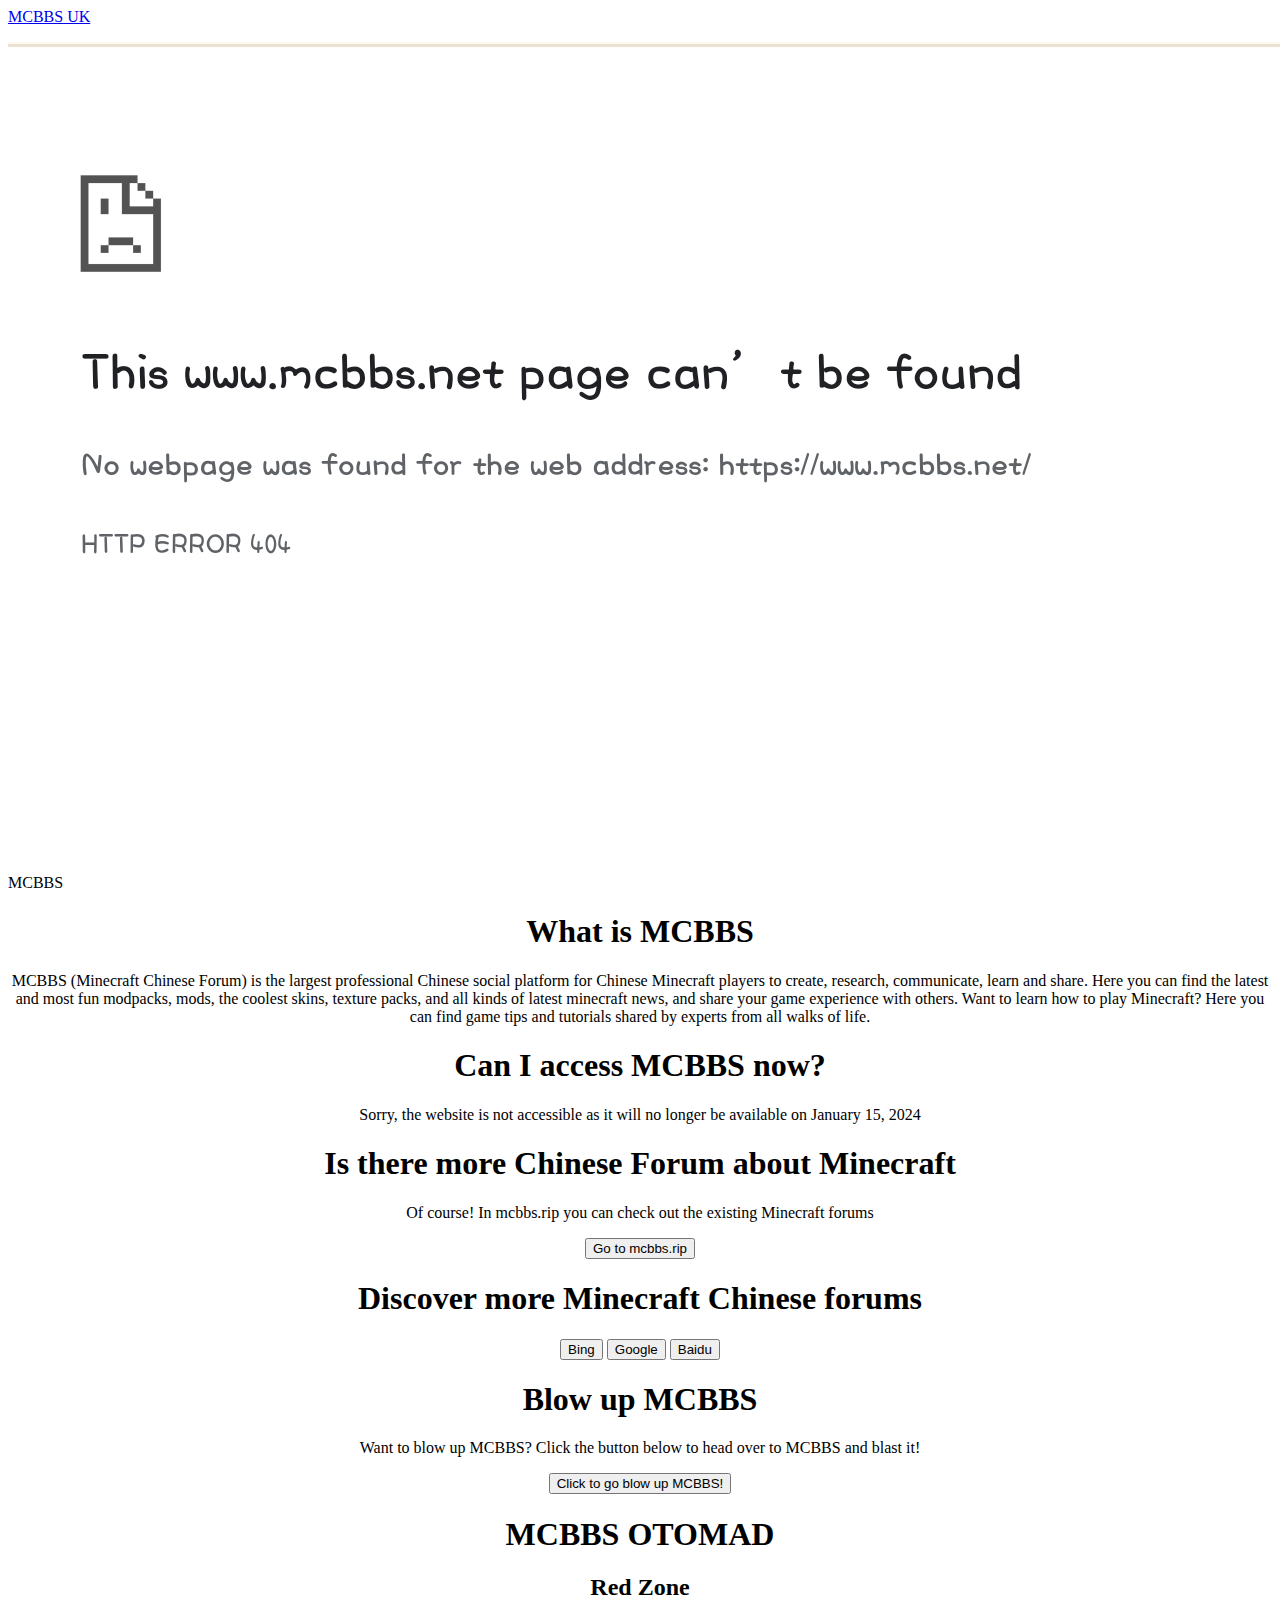
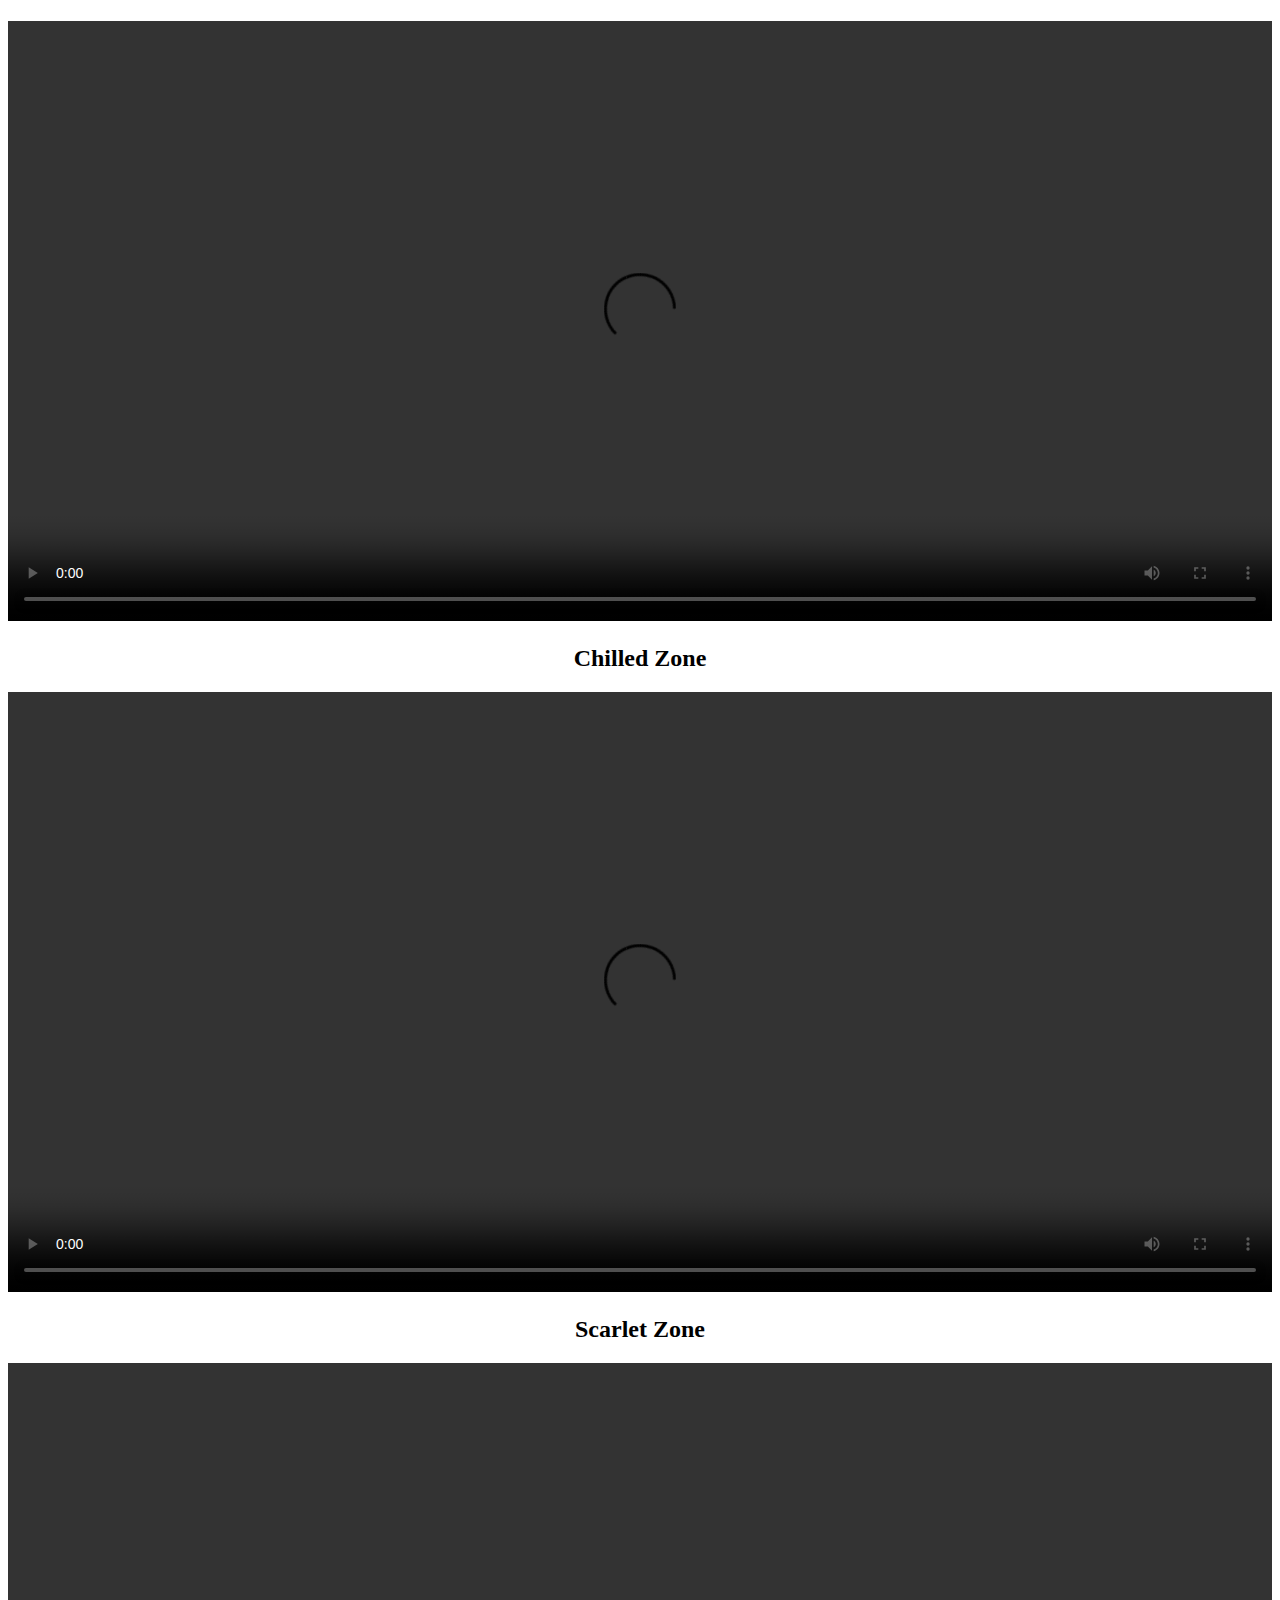
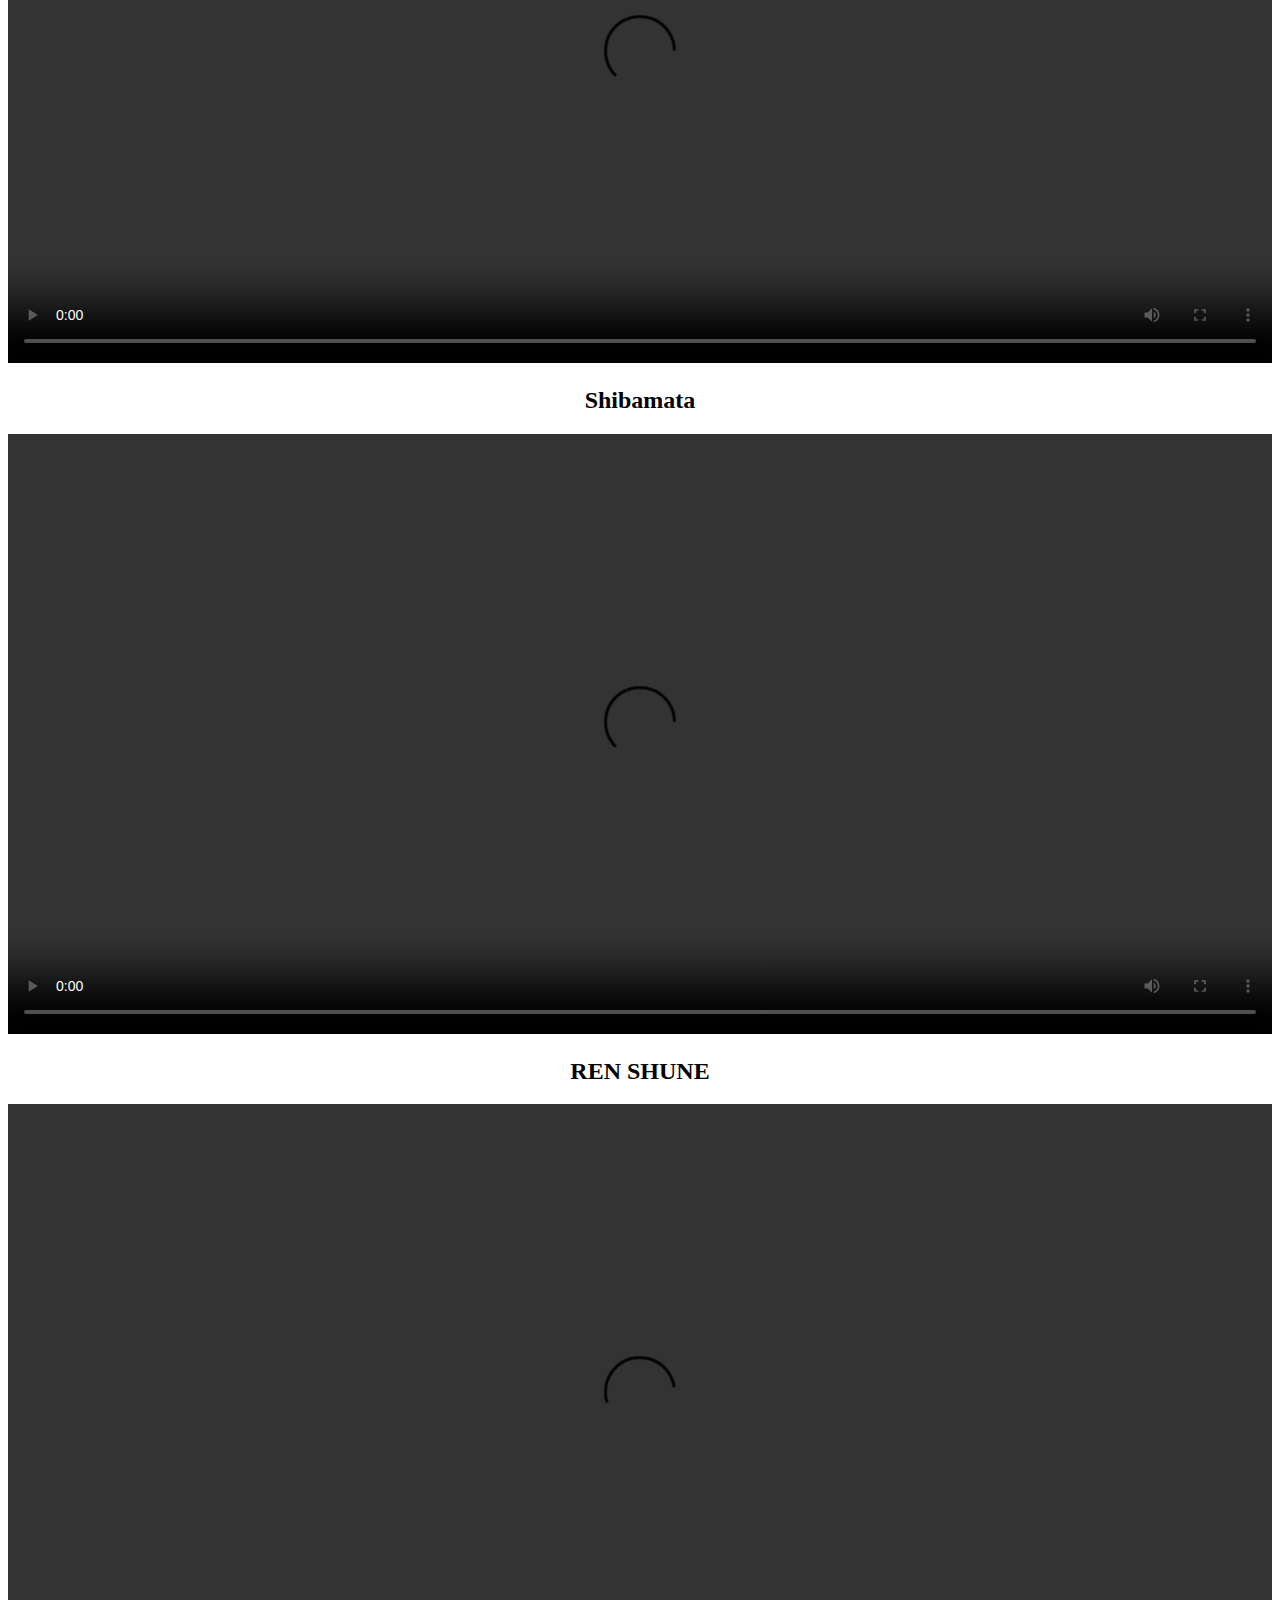
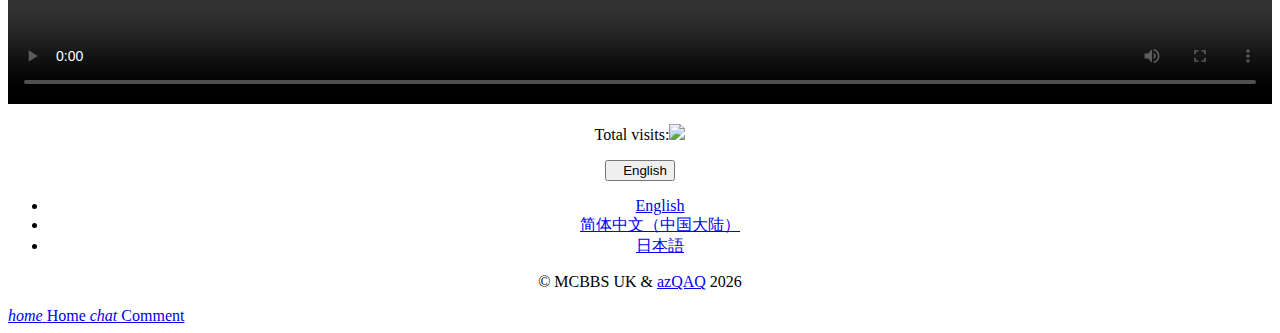
==== commit 54884bac: "更新 index.html" ====
--- a/index.html
+++ b/index.html
@@ -55,7 +55,7 @@
 <h2 align="center">Shibamata</h2>
 <p align="center"><video class="boan_video" style="background: #000;aspect-ratio: auto;" width="100%" height="600"" poster=""controls="controls"><source src="/video/mcbbsmata.mp4" type=video/ogg>Your browser does not support video tags.</video></p>
 <h2 align="center">REN SHUNE</h2>
-<p align="center"><video class="boan_video" style="background: #000;aspect-ratio: auto;" width="100%" height="600"" poster=""controls="controls"><source src="/video/renshune.mp4" type=video/ogg>Your browser does not support video tags.</video></p>
+<p align="center"><video class="boan_video" style="background: #000;aspect-ratio: auto;" width="100%" height="600"" poster=""controls="controls"><source src="https://cdn.jsdelivr.net/gh/azdyqwo/mcbbs.uk@master/video/renshune.mp4" type=video/ogg>Your browser does not support video tags.</video></p>
 <div class="mdui-divider-inset"></div>
 <p align="center">Total visits:<img src="https://badges.toozhao.com/badges/01HRKDP0V56AZW9S9BVVPQKA5X/orange.svg" /></p>
 <p align="center">
